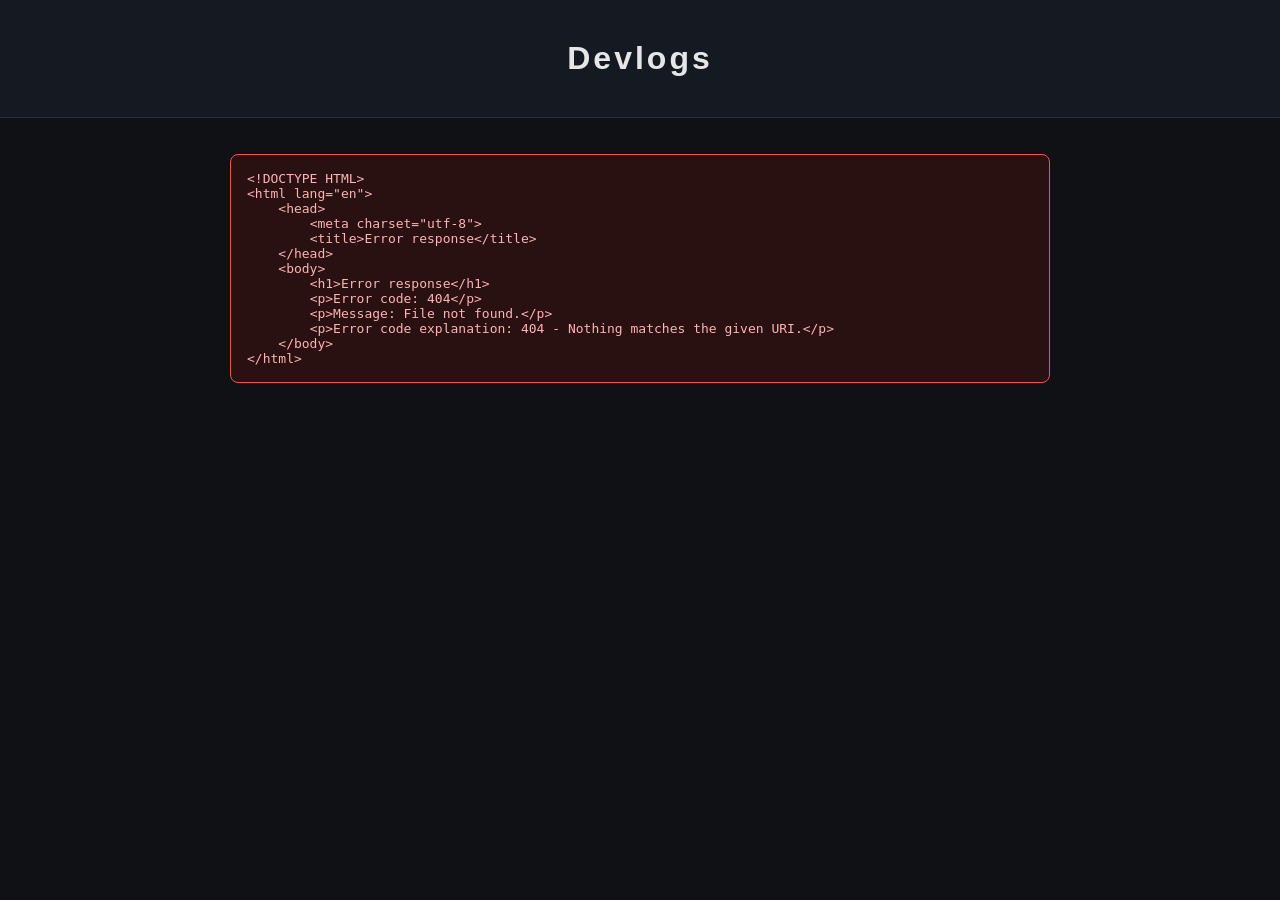
==== Devlogs.html @ 5690d3e2 "sf" ====
<!DOCTYPE html>
<html lang="en">
<head>
  <meta charset="UTF-8" />
  <meta name="viewport" content="width=device-width, initial-scale=1.0"/>
  <title>Devlogs – KenospicAfterWars</title>
  <style>
    * { box-sizing: border-box; margin: 0; padding: 0; }

    body {
      font-family: Arial, sans-serif;
      background: #0f1115;
      color: #e6e6e6;
      min-height: 100vh;
    }

    header {
      padding: 40px;
      text-align: center;
      font-size: 32px;
      font-weight: bold;
      background: #151922;
      border-bottom: 1px solid #2a2f3a;
      letter-spacing: 3px;
    }

    #container {
      max-width: 860px;
      margin: 0 auto;
      padding: 36px 20px;
    }

    /* ── Card ── */
    .card {
      background: #161b22;
      border: 1px solid #2a2f3a;
      border-radius: 12px;
      overflow: hidden;
      margin-bottom: 32px;
      transition: border-color 0.2s;
    }
    .card:hover { border-color: #4a5568; }

    .card-header {
      display: flex;
      align-items: center;
      gap: 14px;
      padding: 18px 22px;
      border-bottom: 1px solid #2a2f3a;
    }

    .avatar {
      width: 42px;
      height: 42px;
      border-radius: 50%;
      object-fit: cover;
      background: #2a2f3a;
      flex-shrink: 0;
    }

    .avatar-placeholder {
      width: 42px;
      height: 42px;
      border-radius: 50%;
      background: #2a2f3a;
      display: flex;
      align-items: center;
      justify-content: center;
      font-size: 18px;
      flex-shrink: 0;
    }

    .post-title {
      font-size: 17px;
      font-weight: bold;
      color: #fff;
      margin-bottom: 3px;
    }

    .meta {
      font-size: 12px;
      color: #8b949e;
    }

    /* ── Body ── */
    .card-body {
      padding: 20px 22px;
      display: flex;
      flex-direction: column;
      gap: 18px;
    }

    .content {
      line-height: 1.7;
      color: #c9d1d9;
    }

    .content p { margin-bottom: 8px; }
    .content p:last-child { margin-bottom: 0; }

    .content ul {
      margin: 6px 0 10px 20px;
      list-style: disc;
    }
    .content li { margin-bottom: 4px; }

    .content h2 {
      font-size: 18px;
      font-weight: bold;
      color: #ffffff;
      border-bottom: 1px solid #2a2f3a;
      padding-bottom: 6px;
      margin: 18px 0 10px;
    }

    .content h3 {
      font-size: 14px;
      font-weight: bold;
      color: #9ecbff;
      text-transform: uppercase;
      letter-spacing: 1px;
      border-bottom: 1px solid #2a2f3a;
      padding-bottom: 4px;
      margin: 14px 0 8px;
    }

    .content h4 {
      font-size: 13px;
      font-weight: bold;
      color: #8b949e;
      margin: 10px 0 6px;
    }

    .content code {
      background: #0d1117;
      border: 1px solid #2a2f3a;
      border-radius: 4px;
      padding: 1px 6px;
      font-family: monospace;
      font-size: 13px;
      color: #e6edf3;
    }

    .content s {
      color: #8b949e;
    }

    /* ── Media grid ── */
    .media-grid {
      display: grid;
      gap: 6px;
      grid-template-columns: repeat(auto-fill, minmax(240px, 1fr));
    }

    .media-grid.single {
      grid-template-columns: 1fr;
    }

    .media-item {
      border-radius: 8px;
      overflow: hidden;
      background: #0d1117;
      display: flex;
      align-items: center;
      justify-content: center;
    }

    .media-item img {
      width: 100%;
      height: 220px;
      object-fit: cover;
      display: block;
      cursor: zoom-in;
      transition: opacity 0.2s;
    }
    .media-item img:hover { opacity: 0.85; }

    .media-grid.single .media-item img {
      height: auto;
      max-height: 520px;
      object-fit: contain;
    }

    .media-item video {
      width: 100%;
      max-height: 480px;
      display: block;
    }

    /* ── Lightbox ── */
    #lightbox {
      display: none;
      position: fixed;
      inset: 0;
      background: rgba(0,0,0,0.93);
      z-index: 1000;
      align-items: center;
      justify-content: center;
      padding: 20px;
      cursor: zoom-out;
    }
    #lightbox.open { display: flex; }

    #lightbox img {
      max-width: 100%;
      max-height: 90vh;
      object-fit: contain;
      border-radius: 6px;
    }

    #lightbox-close {
      position: fixed;
      top: 16px;
      right: 22px;
      font-size: 30px;
      color: #fff;
      cursor: pointer;
      opacity: 0.7;
      line-height: 1;
    }
    #lightbox-close:hover { opacity: 1; }

    /* ── States ── */
    .loading {
      text-align: center;
      padding: 60px;
      color: #8b949e;
    }
    .loading::after {
      content: '';
      display: block;
      width: 30px;
      height: 30px;
      border: 3px solid #2a2f3a;
      border-top-color: #9ecbff;
      border-radius: 50%;
      margin: 14px auto 0;
      animation: spin 0.8s linear infinite;
    }
    @keyframes spin { to { transform: rotate(360deg); } }

    .error {
      background: #2a1111;
      border: 1px solid #ff4d4d;
      padding: 16px;
      border-radius: 8px;
      color: #ffb3b3;
      white-space: pre-wrap;
      font-size: 13px;
    }

    .empty {
      text-align: center;
      padding: 60px;
      color: #8b949e;
    }
  </style>
</head>

<body>
  <header>Devlogs</header>

  <div id="container">
    <div class="loading" id="loading">Loading devlogs</div>
  </div>

  <div id="lightbox">
    <span id="lightbox-close">✕</span>
    <img id="lightbox-img" src="" alt=""/>
  </div>

  <script>
    // Lightbox
    const lightbox = document.getElementById("lightbox");
    const lightboxImg = document.getElementById("lightbox-img");
    document.getElementById("lightbox-close").onclick = closeLightbox;
    lightbox.addEventListener("click", e => { if (e.target === lightbox) closeLightbox(); });
    document.addEventListener("keydown", e => { if (e.key === "Escape") closeLightbox(); });
    function openLightbox(src) { lightboxImg.src = src; lightbox.classList.add("open"); }
    function closeLightbox() { lightbox.classList.remove("open"); lightboxImg.src = ""; }

    // Main
    async function loadDevlogs() {
      const container = document.getElementById("container");
      const loading = document.getElementById("loading");

      try {
        const res = await fetch("/api/devlogs", { cache: "no-store" });
        const text = await res.text();
        loading?.remove();

        if (!res.ok) {
          container.innerHTML = `<pre class="error">${escapeHtml(text)}</pre>`;
          return;
        }

        let posts;
        try { posts = JSON.parse(text); }
        catch {
          container.innerHTML = `<pre class="error">Failed to parse response:\n${escapeHtml(text)}</pre>`;
          return;
        }

        if (!posts.length) {
          container.innerHTML = `<div class="empty">No devlogs found.</div>`;
          return;
        }

        container.innerHTML = "";

        posts.forEach(post => {
          const card = document.createElement("div");
          card.className = "card";

          const avatarHtml = post.avatar
            ? `<img class="avatar" src="${escapeHtml(post.avatar)}" alt="${escapeHtml(post.author)}"
                onerror="this.outerHTML='<div class=\\'avatar-placeholder\\'>📋</div>'">`
            : `<div class="avatar-placeholder">📋</div>`;

          const dateStr = new Date(post.date + "T12:00:00Z").toLocaleDateString("en-AU", {
            year: "numeric", month: "long", day: "numeric"
          });

          // Split attachments into images and videos
          const images = post.attachments.filter(a =>
            a.type.startsWith("image/") || /\.(png|jpg|jpeg|gif|webp)$/i.test(a.name)
          );
          const videos = post.attachments.filter(a =>
            a.type.startsWith("video/") || /\.(mp4|mov|webm)$/i.test(a.name)
          );

          const totalMedia = images.length + videos.length;
          let mediaHtml = "";

          if (totalMedia > 0) {
            const gridClass = "media-grid" + (totalMedia === 1 ? " single" : "");
            const items = [
              ...images.map(img => `
                <div class="media-item">
                  <img src="${escapeHtml(img.url)}"
                       alt="${escapeHtml(img.name)}"
                       onclick="openLightbox('${escapeHtml(img.url).replace(/'/g, "\\'")}')">
                </div>`),
              ...videos.map(vid => `
                <div class="media-item">
                  <video controls preload="metadata">
                    <source src="${escapeHtml(vid.url)}" type="${escapeHtml(vid.type || 'video/mp4')}">
                  </video>
                </div>`)
            ].join("");
            mediaHtml = `<div class="${gridClass}">${items}</div>`;
          }

          const contentHtml = formatContent(post.content);

          card.innerHTML = `
            <div class="card-header">
              ${avatarHtml}
              <div>
                <div class="post-title">${escapeHtml(post.title)}</div>
                <div class="meta">${escapeHtml(post.author)} · ${dateStr}</div>
              </div>
            </div>
            <div class="card-body">
              ${contentHtml ? `<div class="content">${contentHtml}</div>` : ""}
              ${mediaHtml}
            </div>
          `;

          container.appendChild(card);
        });

      } catch (err) {
        console.error(err);
        if (loading) loading.remove();
        container.innerHTML = `<div class="error">Failed to load: ${escapeHtml(err.message)}</div>`;
      }
    }

    function formatContent(text) {
      if (!text) return "";

      const lines = text.split("\n");
      let html = "";
      let inList = false;

      for (const raw of lines) {
        const line = raw.trim();

        // Blank line — close any open list
        if (!line) {
          if (inList) { html += "</ul>"; inList = false; }
          continue;
        }

        // Discord headings: # H1, ## H2, ### H3
        const headingMatch = line.match(/^(#{1,3})\s+(.+)$/);
        if (headingMatch) {
          if (inList) { html += "</ul>"; inList = false; }
          const level = headingMatch[1].length; // 1, 2, or 3
          const tag = level === 1 ? "h2" : level === 2 ? "h3" : "h4";
          html += `<${tag}>${inlineMarkdown(headingMatch[2])}</${tag}>`;
          continue;
        }

        // Bullet: "* text" or "- text" or "• text"
        const bulletMatch = line.match(/^[\*\-•]\s+(.+)$/);
        if (bulletMatch) {
          if (!inList) { html += "<ul>"; inList = true; }
          html += `<li>${inlineMarkdown(bulletMatch[1])}</li>`;
          continue;
        }

        if (inList) { html += "</ul>"; inList = false; }

        html += `<p>${inlineMarkdown(line)}</p>`;
      }

      if (inList) html += "</ul>";
      return html;
    }

    // Handle inline Discord markdown: **bold**, *italic*, `code`, ~~strike~~
    function inlineMarkdown(text) {
      return escapeHtml(text)
        // Bold+italic ***text***
        .replace(/\*{3}(.+?)\*{3}/g, "<strong><em>$1</em></strong>")
        // Bold **text**
        .replace(/\*{2}(.+?)\*{2}/g, "<strong>$1</strong>")
        // Italic *text*
        .replace(/\*(.+?)\*/g, "<em>$1</em>")
        // Strikethrough ~~text~~
        .replace(/~~(.+?)~~/g, "<s>$1</s>")
        // Inline code `text`
        .replace(/`([^`]+)`/g, "<code>$1</code>");
    }

    function escapeHtml(str) {
      return String(str ?? "")
        .replaceAll("&", "&amp;")
        .replaceAll("<", "&lt;")
        .replaceAll(">", "&gt;")
        .replaceAll('"', "&quot;")
        .replaceAll("'", "&#039;");
    }

    loadDevlogs();
  </script>
</body>
</html>
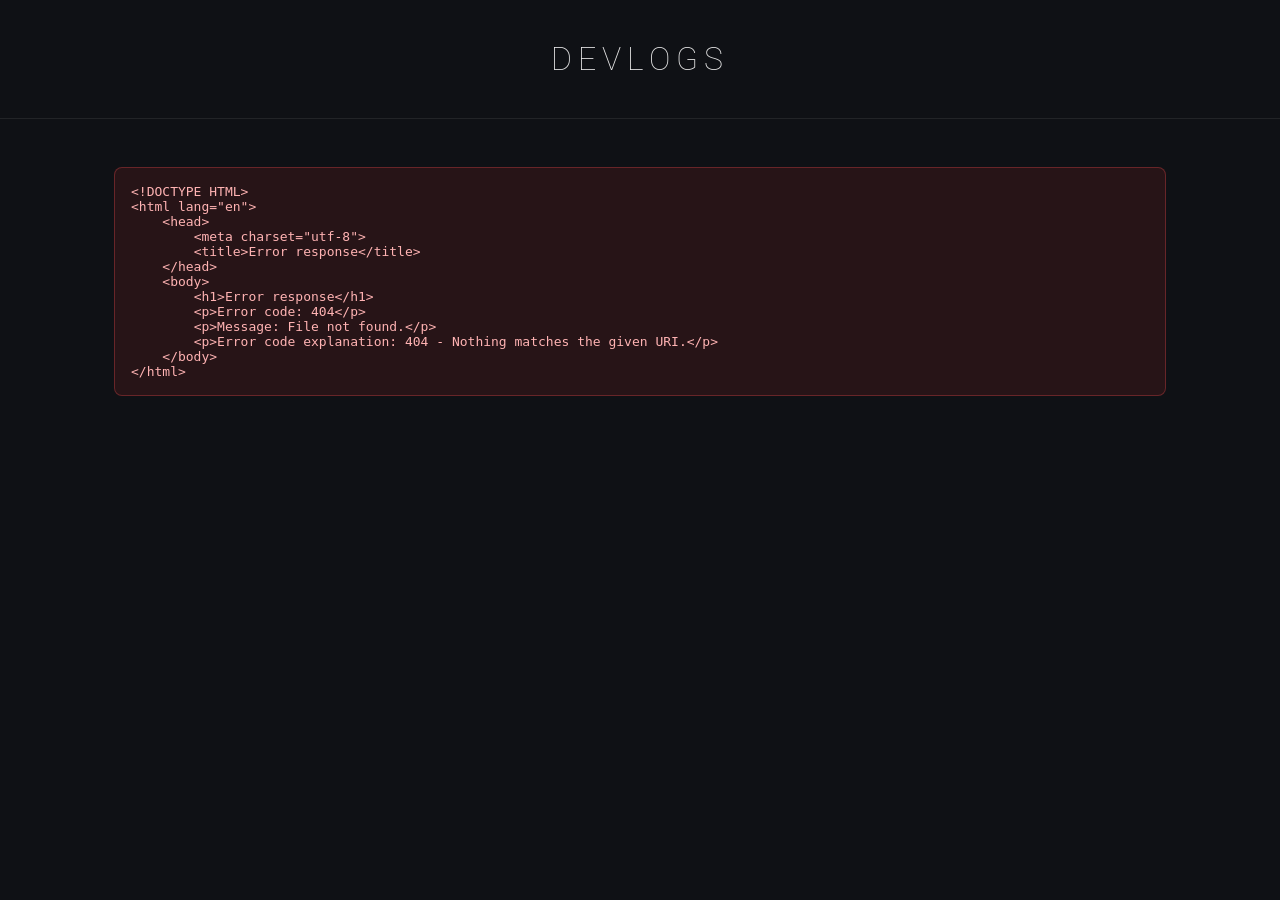
==== commit 52c5cb61: "af" ====
--- a/Devlogs.html
+++ b/Devlogs.html
@@ -5,10 +5,12 @@
   <meta name="viewport" content="width=device-width, initial-scale=1.0"/>
   <title>Devlogs – KenospicAfterWars</title>
   <style>
-    * { box-sizing: border-box; margin: 0; padding: 0; }
+    @import url("https://fonts.googleapis.com/css?family=Roboto:100,300,100italic,300italic");
+
+    *, *::before, *::after { box-sizing: border-box; margin: 0; padding: 0; }
 
     body {
-      font-family: Arial, sans-serif;
+      font-family: 'Roboto', Arial, sans-serif;
       background: #0f1115;
       color: #e6e6e6;
       min-height: 100vh;
@@ -18,173 +20,354 @@
       padding: 40px;
       text-align: center;
       font-size: 32px;
-      font-weight: bold;
-      background: #151922;
-      border-bottom: 1px solid #2a2f3a;
+      font-weight: 100;
+      letter-spacing: 6px;
+      text-transform: uppercase;
+      background: #0f1115;
+      border-bottom: 1px solid rgba(255,255,255,0.08);
+    }
+
+    /* ── Grid of cards ── */
+    #container {
+      max-width: 1100px;
+      margin: 0 auto;
+      padding: 48px 24px;
+      display: grid;
+      grid-template-columns: repeat(auto-fill, minmax(200px, 1fr));
+      gap: 24px;
+    }
+
+    /* ── Glass card (copied from .glass-button) ── */
+    .log-card {
+      position: relative;
+      width: 100%;
+      aspect-ratio: 1 / 1;
+      display: flex;
+      flex-direction: column;
+      justify-content: flex-end;
+      align-items: stretch;
+      cursor: pointer;
+      border-radius: 10px;
+      background: rgba(255,255,255,0.08);
+      backdrop-filter: blur(12px);
+      -webkit-backdrop-filter: blur(12px);
+      border: 1px solid rgba(255,255,255,0.15);
+      overflow: hidden;
+      text-decoration: none;
+      transition:
+        background 0.35s ease,
+        transform 0.35s ease,
+        box-shadow 0.35s ease;
+    }
+
+    /* Shimmer sweep — idle */
+    .log-card::before {
+      content: "";
+      position: absolute;
+      top: -100%;
+      left: -100%;
+      width: 200%;
+      height: 200%;
+      background: linear-gradient(45deg, transparent, rgba(255,255,255,0.08), transparent);
+      transform: rotate(25deg);
+      transition: 0.8s;
+      z-index: 1;
+      pointer-events: none;
+    }
+
+    .log-card:hover::before {
+      top: 100%;
+      left: 100%;
+    }
+
+    .log-card:hover {
+      background: rgba(255,255,255,0.95);
+      transform: translateY(-6px);
+      box-shadow: 0 15px 40px rgba(0,0,0,0.3);
+    }
+
+    /* Carousel fills the whole card */
+    .card-carousel {
+      position: absolute;
+      inset: 0;
+      z-index: 0;
+    }
+
+    .card-carousel img {
+      position: absolute;
+      inset: 0;
+      width: 100%;
+      height: 100%;
+      object-fit: cover;
+      opacity: 0;
+      transition: opacity 0.6s ease;
+    }
+
+    .card-carousel img.active {
+      opacity: 1;
+    }
+
+    /* Dark gradient over image so text is readable */
+    .card-carousel::after {
+      content: "";
+      position: absolute;
+      inset: 0;
+      background: linear-gradient(to top, rgba(0,0,0,0.75) 0%, transparent 55%);
+      pointer-events: none;
+    }
+
+    /* No-image card: text centered */
+    .card-text-only {
+      position: absolute;
+      inset: 0;
+      display: flex;
+      align-items: center;
+      justify-content: center;
+      z-index: 2;
+      padding: 16px;
+      text-align: center;
+    }
+
+    .card-text-only p {
+      font-size: 13px;
+      font-weight: 300;
+      color: rgba(255,255,255,0.85);
+      line-height: 1.6;
+      /* clamp to ~4 lines */
+      display: -webkit-box;
+      -webkit-line-clamp: 5;
+      -webkit-box-orient: vertical;
+      overflow: hidden;
+      transition: color 0.35s ease;
+    }
+
+    .log-card:hover .card-text-only p {
+      color: #111;
+    }
+
+    /* Bottom label bar */
+    .card-label {
+      position: relative;
+      z-index: 3;
+      padding: 0 14px 12px;
+    }
+
+    /* White line */
+    .card-line {
+      width: 100%;
+      height: 1px;
+      background: rgba(255,255,255,0.6);
+      margin-bottom: 8px;
+      transition: background 0.35s ease;
+    }
+
+    .log-card:hover .card-line {
+      background: rgba(0,0,0,0.25);
+    }
+
+    .card-date {
+      font-size: 12px;
+      font-weight: 700;
       letter-spacing: 3px;
-    }
-
-    #container {
-      max-width: 860px;
-      margin: 0 auto;
-      padding: 36px 20px;
-    }
-
-    /* ── Card ── */
-    .card {
-      background: #161b22;
-      border: 1px solid #2a2f3a;
-      border-radius: 12px;
-      overflow: hidden;
-      margin-bottom: 32px;
-      transition: border-color 0.2s;
-    }
-    .card:hover { border-color: #4a5568; }
-
-    .card-header {
+      color: rgba(255,255,255,0.9);
+      text-transform: uppercase;
+      transition: color 0.35s ease;
+    }
+
+    .log-card:hover .card-date {
+      color: #111;
+    }
+
+    /* Hide date label when card has no images (text-only shows text instead) */
+    .log-card.no-image .card-label {
+      display: none;
+    }
+
+    /* ── Modal overlay ── */
+    #modal-overlay {
+      display: none;
+      position: fixed;
+      inset: 0;
+      z-index: 100;
+      background: rgba(0,0,0,0.6);
+      backdrop-filter: blur(18px);
+      -webkit-backdrop-filter: blur(18px);
+      overflow-y: auto;
+      padding: 40px 20px;
+    }
+
+    #modal-overlay.open {
+      display: flex;
+      align-items: flex-start;
+      justify-content: center;
+    }
+
+    .modal-box {
+      position: relative;
+      width: 100%;
+      max-width: 820px;
+      background: rgba(255,255,255,0.07);
+      border: 1px solid rgba(255,255,255,0.18);
+      border-radius: 14px;
+      backdrop-filter: blur(24px);
+      -webkit-backdrop-filter: blur(24px);
+      padding: 36px 40px;
+      color: #fff;
+      box-shadow: 0 30px 80px rgba(0,0,0,0.5);
+    }
+
+    .modal-close {
+      position: absolute;
+      top: 16px;
+      right: 20px;
+      font-size: 26px;
+      color: rgba(255,255,255,0.6);
+      cursor: pointer;
+      line-height: 1;
+      transition: color 0.2s;
+      background: none;
+      border: none;
+    }
+    .modal-close:hover { color: #fff; }
+
+    /* Modal header */
+    .modal-header {
       display: flex;
       align-items: center;
       gap: 14px;
-      padding: 18px 22px;
-      border-bottom: 1px solid #2a2f3a;
-    }
-
-    .avatar {
-      width: 42px;
-      height: 42px;
+      margin-bottom: 24px;
+      padding-bottom: 20px;
+      border-bottom: 1px solid rgba(255,255,255,0.12);
+    }
+
+    .modal-avatar {
+      width: 46px;
+      height: 46px;
       border-radius: 50%;
       object-fit: cover;
-      background: #2a2f3a;
+      background: rgba(255,255,255,0.1);
       flex-shrink: 0;
     }
 
-    .avatar-placeholder {
-      width: 42px;
-      height: 42px;
+    .modal-avatar-placeholder {
+      width: 46px;
+      height: 46px;
       border-radius: 50%;
-      background: #2a2f3a;
+      background: rgba(255,255,255,0.1);
       display: flex;
       align-items: center;
       justify-content: center;
-      font-size: 18px;
+      font-size: 20px;
       flex-shrink: 0;
     }
 
-    .post-title {
+    .modal-title {
+      font-size: 22px;
+      font-weight: 700;
+      letter-spacing: 3px;
+      color: #fff;
+    }
+
+    .modal-meta {
+      font-size: 12px;
+      color: rgba(255,255,255,0.5);
+      margin-top: 3px;
+      letter-spacing: 1px;
+    }
+
+    /* Modal content (markdown) */
+    .modal-content {
+      line-height: 1.75;
+      color: rgba(255,255,255,0.88);
+      margin-bottom: 28px;
+    }
+
+    .modal-content:empty { display: none; }
+
+    .modal-content h2 {
       font-size: 17px;
-      font-weight: bold;
+      font-weight: 700;
       color: #fff;
-      margin-bottom: 3px;
-    }
-
-    .meta {
-      font-size: 12px;
-      color: #8b949e;
-    }
-
-    /* ── Body ── */
-    .card-body {
-      padding: 20px 22px;
-      display: flex;
-      flex-direction: column;
-      gap: 18px;
-    }
-
-    .content {
-      line-height: 1.7;
-      color: #c9d1d9;
-    }
-
-    .content p { margin-bottom: 8px; }
-    .content p:last-child { margin-bottom: 0; }
-
-    .content ul {
+      border-bottom: 1px solid rgba(255,255,255,0.15);
+      padding-bottom: 6px;
+      margin: 20px 0 10px;
+      letter-spacing: 1px;
+    }
+
+    .modal-content h3 {
+      font-size: 13px;
+      font-weight: 700;
+      color: rgba(180,210,255,0.9);
+      text-transform: uppercase;
+      letter-spacing: 1.5px;
+      border-bottom: 1px solid rgba(255,255,255,0.1);
+      padding-bottom: 4px;
+      margin: 14px 0 8px;
+    }
+
+    .modal-content h4 {
+      font-size: 13px;
+      font-weight: 700;
+      color: rgba(255,255,255,0.6);
+      margin: 10px 0 6px;
+    }
+
+    .modal-content p { margin-bottom: 8px; }
+    .modal-content p:last-child { margin-bottom: 0; }
+
+    .modal-content ul {
       margin: 6px 0 10px 20px;
       list-style: disc;
     }
-    .content li { margin-bottom: 4px; }
-
-    .content h2 {
-      font-size: 18px;
-      font-weight: bold;
-      color: #ffffff;
-      border-bottom: 1px solid #2a2f3a;
-      padding-bottom: 6px;
-      margin: 18px 0 10px;
-    }
-
-    .content h3 {
-      font-size: 14px;
-      font-weight: bold;
-      color: #9ecbff;
-      text-transform: uppercase;
-      letter-spacing: 1px;
-      border-bottom: 1px solid #2a2f3a;
-      padding-bottom: 4px;
-      margin: 14px 0 8px;
-    }
-
-    .content h4 {
-      font-size: 13px;
-      font-weight: bold;
-      color: #8b949e;
-      margin: 10px 0 6px;
-    }
-
-    .content code {
-      background: #0d1117;
-      border: 1px solid #2a2f3a;
+
+    .modal-content li { margin-bottom: 5px; }
+
+    .modal-content code {
+      background: rgba(0,0,0,0.35);
+      border: 1px solid rgba(255,255,255,0.12);
       border-radius: 4px;
       padding: 1px 6px;
       font-family: monospace;
-      font-size: 13px;
+      font-size: 12px;
       color: #e6edf3;
     }
 
-    .content s {
-      color: #8b949e;
-    }
-
-    /* ── Media grid ── */
-    .media-grid {
+    .modal-content s { color: rgba(255,255,255,0.4); }
+    .modal-content strong { color: #fff; }
+
+    /* Modal media grid */
+    .modal-media {
       display: grid;
-      gap: 6px;
+      gap: 8px;
       grid-template-columns: repeat(auto-fill, minmax(240px, 1fr));
     }
 
-    .media-grid.single {
-      grid-template-columns: 1fr;
-    }
-
-    .media-item {
+    .modal-media.single { grid-template-columns: 1fr; }
+
+    .modal-media-item {
       border-radius: 8px;
       overflow: hidden;
-      background: #0d1117;
-      display: flex;
-      align-items: center;
-      justify-content: center;
-    }
-
-    .media-item img {
+      background: rgba(0,0,0,0.3);
+    }
+
+    .modal-media-item img {
       width: 100%;
-      height: 220px;
-      object-fit: cover;
       display: block;
       cursor: zoom-in;
       transition: opacity 0.2s;
-    }
-    .media-item img:hover { opacity: 0.85; }
-
-    .media-grid.single .media-item img {
-      height: auto;
+      border-radius: 8px;
+    }
+    .modal-media-item img:hover { opacity: 0.85; }
+
+    .modal-media.single .modal-media-item img {
       max-height: 520px;
       object-fit: contain;
     }
 
-    .media-item video {
+    .modal-media-item video {
       width: 100%;
-      max-height: 480px;
       display: block;
+      border-radius: 8px;
     }
 
     /* ── Lightbox ── */
@@ -193,21 +376,19 @@
       position: fixed;
       inset: 0;
       background: rgba(0,0,0,0.93);
-      z-index: 1000;
+      z-index: 200;
       align-items: center;
       justify-content: center;
       padding: 20px;
       cursor: zoom-out;
     }
     #lightbox.open { display: flex; }
-
     #lightbox img {
       max-width: 100%;
       max-height: 90vh;
       object-fit: contain;
       border-radius: 6px;
     }
-
     #lightbox-close {
       position: fixed;
       top: 16px;
@@ -216,32 +397,36 @@
       color: #fff;
       cursor: pointer;
       opacity: 0.7;
-      line-height: 1;
     }
     #lightbox-close:hover { opacity: 1; }
 
     /* ── States ── */
     .loading {
+      grid-column: 1 / -1;
       text-align: center;
       padding: 60px;
-      color: #8b949e;
+      color: rgba(255,255,255,0.4);
+      letter-spacing: 3px;
+      font-size: 13px;
+      text-transform: uppercase;
     }
     .loading::after {
       content: '';
       display: block;
-      width: 30px;
-      height: 30px;
-      border: 3px solid #2a2f3a;
-      border-top-color: #9ecbff;
+      width: 28px;
+      height: 28px;
+      border: 2px solid rgba(255,255,255,0.1);
+      border-top-color: rgba(255,255,255,0.6);
       border-radius: 50%;
-      margin: 14px auto 0;
+      margin: 16px auto 0;
       animation: spin 0.8s linear infinite;
     }
     @keyframes spin { to { transform: rotate(360deg); } }
 
     .error {
-      background: #2a1111;
-      border: 1px solid #ff4d4d;
+      grid-column: 1 / -1;
+      background: rgba(255,50,50,0.1);
+      border: 1px solid rgba(255,80,80,0.3);
       padding: 16px;
       border-radius: 8px;
       color: #ffb3b3;
@@ -249,10 +434,8 @@
       font-size: 13px;
     }
 
-    .empty {
-      text-align: center;
-      padding: 60px;
-      color: #8b949e;
+    @media (max-width: 600px) {
+      #container { grid-template-columns: repeat(2, 1fr); gap: 14px; }
     }
   </style>
 </head>
@@ -261,125 +444,181 @@
   <header>Devlogs</header>
 
   <div id="container">
-    <div class="loading" id="loading">Loading devlogs</div>
+    <div class="loading" id="loading">Loading</div>
   </div>
 
+  <!-- Modal -->
+  <div id="modal-overlay">
+    <div class="modal-box" id="modal-box">
+      <button class="modal-close" id="modal-close">✕</button>
+      <div id="modal-inner"></div>
+    </div>
+  </div>
+
+  <!-- Lightbox -->
   <div id="lightbox">
     <span id="lightbox-close">✕</span>
     <img id="lightbox-img" src="" alt=""/>
   </div>
 
   <script>
-    // Lightbox
-    const lightbox = document.getElementById("lightbox");
+    // ── Lightbox ──
+    const lightbox    = document.getElementById("lightbox");
     const lightboxImg = document.getElementById("lightbox-img");
     document.getElementById("lightbox-close").onclick = closeLightbox;
     lightbox.addEventListener("click", e => { if (e.target === lightbox) closeLightbox(); });
-    document.addEventListener("keydown", e => { if (e.key === "Escape") closeLightbox(); });
+    document.addEventListener("keydown", e => { if (e.key === "Escape") { closeLightbox(); closeModal(); } });
     function openLightbox(src) { lightboxImg.src = src; lightbox.classList.add("open"); }
     function closeLightbox() { lightbox.classList.remove("open"); lightboxImg.src = ""; }
 
-    // Main
+    // ── Modal ──
+    const modalOverlay = document.getElementById("modal-overlay");
+    document.getElementById("modal-close").onclick = closeModal;
+    modalOverlay.addEventListener("click", e => { if (e.target === modalOverlay) closeModal(); });
+    function closeModal() { modalOverlay.classList.remove("open"); }
+
+    function openModal(post) {
+      const dateStr = new Date(post.date + "T12:00:00Z").toLocaleDateString("en-AU", {
+        year: "numeric", month: "long", day: "numeric"
+      });
+
+      const avatarHtml = post.avatar
+        ? `<img class="modal-avatar" src="${esc(post.avatar)}" alt="${esc(post.author)}"
+             onerror="this.outerHTML='<div class=\\'modal-avatar-placeholder\\'>📋</div>'">`
+        : `<div class="modal-avatar-placeholder">📋</div>`;
+
+      const images = post.attachments.filter(a =>
+        a.type.startsWith("image/") || /\.(png|jpg|jpeg|gif|webp)$/i.test(a.name));
+      const videos = post.attachments.filter(a =>
+        a.type.startsWith("video/") || /\.(mp4|mov|webm)$/i.test(a.name));
+
+      const totalMedia = images.length + videos.length;
+      let mediaHtml = "";
+      if (totalMedia > 0) {
+        const cls = "modal-media" + (totalMedia === 1 ? " single" : "");
+        const items = [
+          ...images.map(img => `
+            <div class="modal-media-item">
+              <img src="${esc(img.url)}" alt="${esc(img.name)}"
+                   onclick="openLightbox('${esc(img.url)}')">
+            </div>`),
+          ...videos.map(vid => `
+            <div class="modal-media-item">
+              <video controls preload="metadata">
+                <source src="${esc(vid.url)}" type="${esc(vid.type || 'video/mp4')}">
+              </video>
+            </div>`)
+        ].join("");
+        mediaHtml = `<div class="${cls}">${items}</div>`;
+      }
+
+      document.getElementById("modal-inner").innerHTML = `
+        <div class="modal-header">
+          ${avatarHtml}
+          <div>
+            <div class="modal-title">${esc(post.title)}</div>
+            <div class="modal-meta">${esc(post.author)} · ${dateStr}</div>
+          </div>
+        </div>
+        ${post.content ? `<div class="modal-content">${formatContent(post.content)}</div>` : ""}
+        ${mediaHtml}
+      `;
+
+      modalOverlay.classList.add("open");
+      modalOverlay.scrollTop = 0;
+    }
+
+    // ── Main load ──
     async function loadDevlogs() {
       const container = document.getElementById("container");
-      const loading = document.getElementById("loading");
+      const loading   = document.getElementById("loading");
 
       try {
-        const res = await fetch("/api/devlogs", { cache: "no-store" });
+        const res  = await fetch("/api/devlogs", { cache: "no-store" });
         const text = await res.text();
         loading?.remove();
 
         if (!res.ok) {
-          container.innerHTML = `<pre class="error">${escapeHtml(text)}</pre>`;
+          container.innerHTML = `<pre class="error">${esc(text)}</pre>`;
           return;
         }
 
         let posts;
         try { posts = JSON.parse(text); }
         catch {
-          container.innerHTML = `<pre class="error">Failed to parse response:\n${escapeHtml(text)}</pre>`;
+          container.innerHTML = `<pre class="error">Failed to parse response:\n${esc(text)}</pre>`;
           return;
         }
 
         if (!posts.length) {
-          container.innerHTML = `<div class="empty">No devlogs found.</div>`;
+          container.innerHTML = `<div class="loading">No devlogs found.</div>`;
           return;
         }
 
         container.innerHTML = "";
 
         posts.forEach(post => {
+          const images = post.attachments.filter(a =>
+            a.type.startsWith("image/") || /\.(png|jpg|jpeg|gif|webp)$/i.test(a.name));
+
+          const hasImages = images.length > 0;
+
           const card = document.createElement("div");
-          card.className = "card";
-
-          const avatarHtml = post.avatar
-            ? `<img class="avatar" src="${escapeHtml(post.avatar)}" alt="${escapeHtml(post.author)}"
-                onerror="this.outerHTML='<div class=\\'avatar-placeholder\\'>📋</div>'">`
-            : `<div class="avatar-placeholder">📋</div>`;
-
-          const dateStr = new Date(post.date + "T12:00:00Z").toLocaleDateString("en-AU", {
-            year: "numeric", month: "long", day: "numeric"
-          });
-
-          // Split attachments into images and videos
-          const images = post.attachments.filter(a =>
-            a.type.startsWith("image/") || /\.(png|jpg|jpeg|gif|webp)$/i.test(a.name)
-          );
-          const videos = post.attachments.filter(a =>
-            a.type.startsWith("video/") || /\.(mp4|mov|webm)$/i.test(a.name)
-          );
-
-          const totalMedia = images.length + videos.length;
-          let mediaHtml = "";
-
-          if (totalMedia > 0) {
-            const gridClass = "media-grid" + (totalMedia === 1 ? " single" : "");
-            const items = [
-              ...images.map(img => `
-                <div class="media-item">
-                  <img src="${escapeHtml(img.url)}"
-                       alt="${escapeHtml(img.name)}"
-                       onclick="openLightbox('${escapeHtml(img.url).replace(/'/g, "\\'")}')">
-                </div>`),
-              ...videos.map(vid => `
-                <div class="media-item">
-                  <video controls preload="metadata">
-                    <source src="${escapeHtml(vid.url)}" type="${escapeHtml(vid.type || 'video/mp4')}">
-                  </video>
-                </div>`)
-            ].join("");
-            mediaHtml = `<div class="${gridClass}">${items}</div>`;
+          card.className = "log-card" + (hasImages ? "" : " no-image");
+
+          // Carousel (images only — videos stay in modal)
+          let carouselHtml = "";
+          if (hasImages) {
+            const imgs = images.map((img, i) =>
+              `<img src="${esc(img.url)}" alt="${esc(img.name)}" class="${i === 0 ? 'active' : ''}" loading="lazy">`
+            ).join("");
+            carouselHtml = `<div class="card-carousel" data-index="0">${imgs}</div>`;
           }
 
-          const contentHtml = formatContent(post.content);
-
-          card.innerHTML = `
-            <div class="card-header">
-              ${avatarHtml}
-              <div>
-                <div class="post-title">${escapeHtml(post.title)}</div>
-                <div class="meta">${escapeHtml(post.author)} · ${dateStr}</div>
-              </div>
-            </div>
-            <div class="card-body">
-              ${contentHtml ? `<div class="content">${contentHtml}</div>` : ""}
-              ${mediaHtml}
-            </div>
-          `;
+          // Bottom label (only shown when there are images)
+          const labelHtml = hasImages ? `
+            <div class="card-label">
+              <div class="card-line"></div>
+              <div class="card-date">${esc(post.title)}</div>
+            </div>` : "";
+
+          // Text preview (only shown when no images)
+          const textHtml = !hasImages ? `
+            <div class="card-text-only">
+              <p>${esc(post.content || post.title)}</p>
+            </div>` : "";
+
+          card.innerHTML = carouselHtml + textHtml + labelHtml;
+
+          // Click opens modal
+          card.addEventListener("click", () => openModal(post));
 
           container.appendChild(card);
+
+          // Auto-rotate carousel
+          if (hasImages && images.length > 1) {
+            const carousel = card.querySelector(".card-carousel");
+            const imgs     = carousel.querySelectorAll("img");
+            setInterval(() => {
+              const current = carousel.dataset.index | 0;
+              imgs[current].classList.remove("active");
+              const next = (current + 1) % imgs.length;
+              imgs[next].classList.add("active");
+              carousel.dataset.index = next;
+            }, 2800);
+          }
         });
 
       } catch (err) {
         console.error(err);
         if (loading) loading.remove();
-        container.innerHTML = `<div class="error">Failed to load: ${escapeHtml(err.message)}</div>`;
+        container.innerHTML = `<div class="error">Failed to load: ${esc(err.message)}</div>`;
       }
     }
 
+    // ── Discord markdown → HTML ──
     function formatContent(text) {
       if (!text) return "";
-
       const lines = text.split("\n");
       let html = "";
       let inList = false;
@@ -387,55 +626,44 @@
       for (const raw of lines) {
         const line = raw.trim();
 
-        // Blank line — close any open list
         if (!line) {
           if (inList) { html += "</ul>"; inList = false; }
           continue;
         }
 
-        // Discord headings: # H1, ## H2, ### H3
-        const headingMatch = line.match(/^(#{1,3})\s+(.+)$/);
-        if (headingMatch) {
+        const hMatch = line.match(/^(#{1,3})\s+(.+)$/);
+        if (hMatch) {
           if (inList) { html += "</ul>"; inList = false; }
-          const level = headingMatch[1].length; // 1, 2, or 3
-          const tag = level === 1 ? "h2" : level === 2 ? "h3" : "h4";
-          html += `<${tag}>${inlineMarkdown(headingMatch[2])}</${tag}>`;
+          const tag = ["h2","h3","h4"][hMatch[1].length - 1];
+          html += `<${tag}>${inlineMd(hMatch[2])}</${tag}>`;
           continue;
         }
 
-        // Bullet: "* text" or "- text" or "• text"
-        const bulletMatch = line.match(/^[\*\-•]\s+(.+)$/);
-        if (bulletMatch) {
+        const bMatch = line.match(/^[*\-•]\s+(.+)$/);
+        if (bMatch) {
           if (!inList) { html += "<ul>"; inList = true; }
-          html += `<li>${inlineMarkdown(bulletMatch[1])}</li>`;
+          html += `<li>${inlineMd(bMatch[1])}</li>`;
           continue;
         }
 
         if (inList) { html += "</ul>"; inList = false; }
-
-        html += `<p>${inlineMarkdown(line)}</p>`;
+        html += `<p>${inlineMd(line)}</p>`;
       }
 
       if (inList) html += "</ul>";
       return html;
     }
 
-    // Handle inline Discord markdown: **bold**, *italic*, `code`, ~~strike~~
-    function inlineMarkdown(text) {
-      return escapeHtml(text)
-        // Bold+italic ***text***
+    function inlineMd(text) {
+      return esc(text)
         .replace(/\*{3}(.+?)\*{3}/g, "<strong><em>$1</em></strong>")
-        // Bold **text**
         .replace(/\*{2}(.+?)\*{2}/g, "<strong>$1</strong>")
-        // Italic *text*
-        .replace(/\*(.+?)\*/g, "<em>$1</em>")
-        // Strikethrough ~~text~~
-        .replace(/~~(.+?)~~/g, "<s>$1</s>")
-        // Inline code `text`
-        .replace(/`([^`]+)`/g, "<code>$1</code>");
-    }
-
-    function escapeHtml(str) {
+        .replace(/\*(.+?)\*/g,       "<em>$1</em>")
+        .replace(/~~(.+?)~~/g,       "<s>$1</s>")
+        .replace(/`([^`]+)`/g,       "<code>$1</code>");
+    }
+
+    function esc(str) {
       return String(str ?? "")
         .replaceAll("&", "&amp;")
         .replaceAll("<", "&lt;")
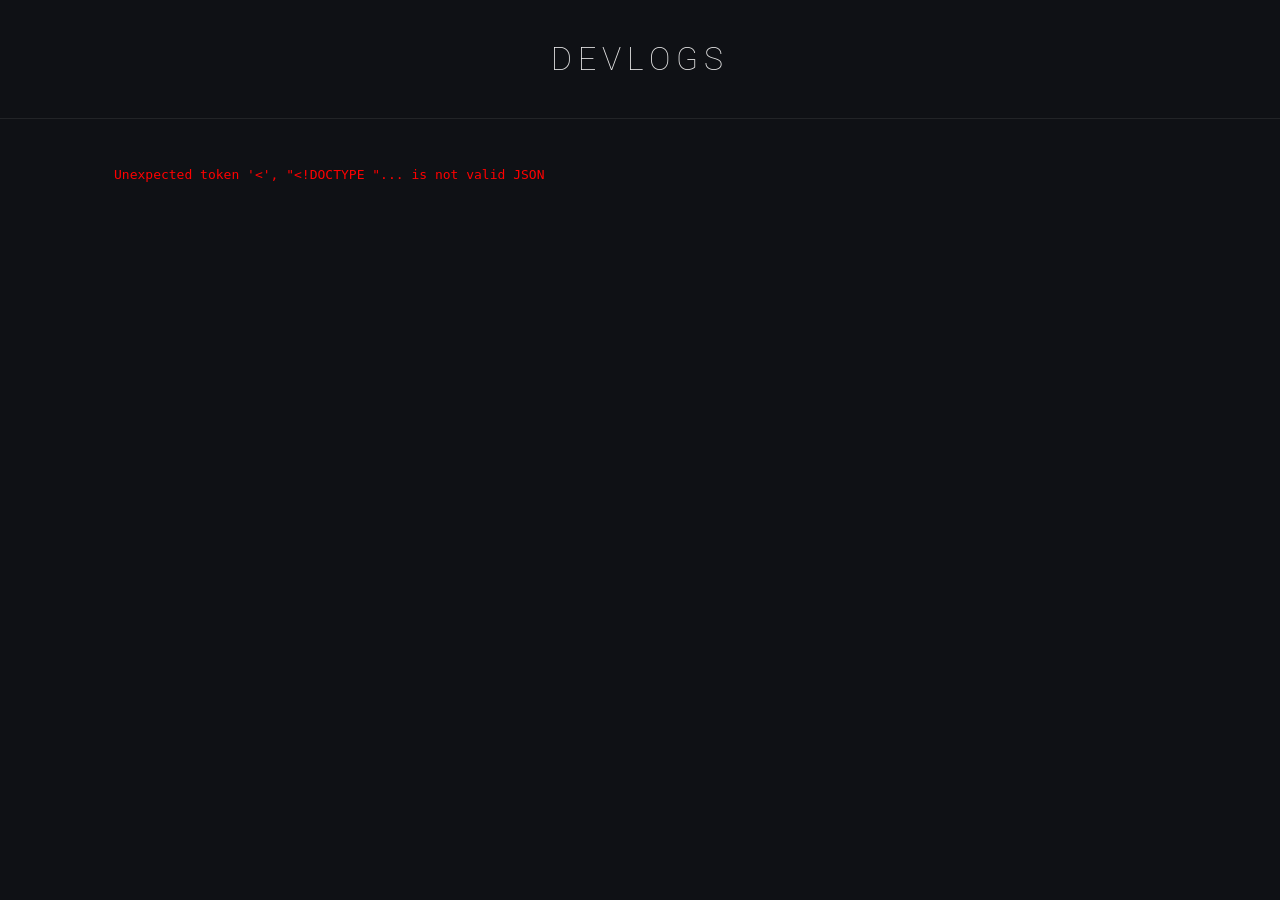
==== commit 0091f13f: "gpt" ====
--- a/Devlogs.html
+++ b/Devlogs.html
@@ -4,6 +4,7 @@
   <meta charset="UTF-8" />
   <meta name="viewport" content="width=device-width, initial-scale=1.0"/>
   <title>Devlogs – KenospicAfterWars</title>
+
   <style>
     @import url("https://fonts.googleapis.com/css?family=Roboto:100,300,100italic,300italic");
 
@@ -27,7 +28,6 @@
       border-bottom: 1px solid rgba(255,255,255,0.08);
     }
 
-    /* ── Grid of cards ── */
     #container {
       max-width: 1100px;
       margin: 0 auto;
@@ -37,7 +37,6 @@
       gap: 24px;
     }
 
-    /* ── Glass card (copied from .glass-button) ── */
     .log-card {
       position: relative;
       width: 100%;
@@ -45,634 +44,221 @@
       display: flex;
       flex-direction: column;
       justify-content: flex-end;
-      align-items: stretch;
-      cursor: pointer;
       border-radius: 10px;
       background: rgba(255,255,255,0.08);
       backdrop-filter: blur(12px);
-      -webkit-backdrop-filter: blur(12px);
       border: 1px solid rgba(255,255,255,0.15);
       overflow: hidden;
-      text-decoration: none;
-      transition:
-        background 0.35s ease,
-        transform 0.35s ease,
-        box-shadow 0.35s ease;
-    }
-
-    /* Shimmer sweep — idle */
-    .log-card::before {
-      content: "";
-      position: absolute;
-      top: -100%;
-      left: -100%;
-      width: 200%;
-      height: 200%;
-      background: linear-gradient(45deg, transparent, rgba(255,255,255,0.08), transparent);
-      transform: rotate(25deg);
-      transition: 0.8s;
-      z-index: 1;
-      pointer-events: none;
-    }
-
-    .log-card:hover::before {
-      top: 100%;
-      left: 100%;
-    }
-
-    .log-card:hover {
-      background: rgba(255,255,255,0.95);
-      transform: translateY(-6px);
-      box-shadow: 0 15px 40px rgba(0,0,0,0.3);
-    }
-
-    /* Carousel fills the whole card */
+      cursor: pointer;
+    }
+
     .card-carousel {
       position: absolute;
       inset: 0;
       z-index: 0;
     }
 
-    .card-carousel img {
+    .card-carousel img,
+    .card-carousel video {
       position: absolute;
       inset: 0;
       width: 100%;
       height: 100%;
       object-fit: cover;
       opacity: 0;
-      transition: opacity 0.6s ease;
-    }
-
-    .card-carousel img.active {
+      transition: opacity 0.5s ease;
+    }
+
+    .card-carousel img.active,
+    .card-carousel video.active {
       opacity: 1;
     }
 
-    /* Dark gradient over image so text is readable */
     .card-carousel::after {
       content: "";
       position: absolute;
       inset: 0;
-      background: linear-gradient(to top, rgba(0,0,0,0.75) 0%, transparent 55%);
-      pointer-events: none;
-    }
-
-    /* No-image card: text centered */
+      background: linear-gradient(to top, rgba(0,0,0,0.75), transparent 60%);
+    }
+
     .card-text-only {
       position: absolute;
       inset: 0;
       display: flex;
       align-items: center;
       justify-content: center;
-      z-index: 2;
       padding: 16px;
       text-align: center;
+      z-index: 2;
     }
 
     .card-text-only p {
       font-size: 13px;
-      font-weight: 300;
       color: rgba(255,255,255,0.85);
-      line-height: 1.6;
-      /* clamp to ~4 lines */
+      line-height: 1.5;
       display: -webkit-box;
       -webkit-line-clamp: 5;
       -webkit-box-orient: vertical;
       overflow: hidden;
-      transition: color 0.35s ease;
-    }
-
-    .log-card:hover .card-text-only p {
-      color: #111;
-    }
-
-    /* Bottom label bar */
+    }
+
     .card-label {
       position: relative;
       z-index: 3;
       padding: 0 14px 12px;
     }
 
-    /* White line */
     .card-line {
-      width: 100%;
       height: 1px;
       background: rgba(255,255,255,0.6);
-      margin-bottom: 8px;
-      transition: background 0.35s ease;
-    }
-
-    .log-card:hover .card-line {
-      background: rgba(0,0,0,0.25);
+      margin-bottom: 6px;
     }
 
     .card-date {
       font-size: 12px;
       font-weight: 700;
       letter-spacing: 3px;
-      color: rgba(255,255,255,0.9);
       text-transform: uppercase;
-      transition: color 0.35s ease;
-    }
-
-    .log-card:hover .card-date {
-      color: #111;
-    }
-
-    /* Hide date label when card has no images (text-only shows text instead) */
-    .log-card.no-image .card-label {
-      display: none;
-    }
-
-    /* ── Modal overlay ── */
-    #modal-overlay {
-      display: none;
-      position: fixed;
-      inset: 0;
-      z-index: 100;
-      background: rgba(0,0,0,0.6);
-      backdrop-filter: blur(18px);
-      -webkit-backdrop-filter: blur(18px);
-      overflow-y: auto;
-      padding: 40px 20px;
-    }
-
-    #modal-overlay.open {
-      display: flex;
-      align-items: flex-start;
-      justify-content: center;
-    }
-
-    .modal-box {
-      position: relative;
-      width: 100%;
-      max-width: 820px;
-      background: rgba(255,255,255,0.07);
-      border: 1px solid rgba(255,255,255,0.18);
-      border-radius: 14px;
-      backdrop-filter: blur(24px);
-      -webkit-backdrop-filter: blur(24px);
-      padding: 36px 40px;
-      color: #fff;
-      box-shadow: 0 30px 80px rgba(0,0,0,0.5);
-    }
-
-    .modal-close {
-      position: absolute;
-      top: 16px;
-      right: 20px;
-      font-size: 26px;
-      color: rgba(255,255,255,0.6);
-      cursor: pointer;
-      line-height: 1;
-      transition: color 0.2s;
-      background: none;
-      border: none;
-    }
-    .modal-close:hover { color: #fff; }
-
-    /* Modal header */
-    .modal-header {
-      display: flex;
-      align-items: center;
-      gap: 14px;
-      margin-bottom: 24px;
-      padding-bottom: 20px;
-      border-bottom: 1px solid rgba(255,255,255,0.12);
-    }
-
-    .modal-avatar {
-      width: 46px;
-      height: 46px;
-      border-radius: 50%;
-      object-fit: cover;
-      background: rgba(255,255,255,0.1);
-      flex-shrink: 0;
-    }
-
-    .modal-avatar-placeholder {
-      width: 46px;
-      height: 46px;
-      border-radius: 50%;
-      background: rgba(255,255,255,0.1);
-      display: flex;
-      align-items: center;
-      justify-content: center;
-      font-size: 20px;
-      flex-shrink: 0;
-    }
-
-    .modal-title {
-      font-size: 22px;
-      font-weight: 700;
-      letter-spacing: 3px;
-      color: #fff;
-    }
-
-    .modal-meta {
-      font-size: 12px;
-      color: rgba(255,255,255,0.5);
-      margin-top: 3px;
-      letter-spacing: 1px;
-    }
-
-    /* Modal content (markdown) */
-    .modal-content {
-      line-height: 1.75;
-      color: rgba(255,255,255,0.88);
-      margin-bottom: 28px;
-    }
-
-    .modal-content:empty { display: none; }
-
-    .modal-content h2 {
-      font-size: 17px;
-      font-weight: 700;
-      color: #fff;
-      border-bottom: 1px solid rgba(255,255,255,0.15);
-      padding-bottom: 6px;
-      margin: 20px 0 10px;
-      letter-spacing: 1px;
-    }
-
-    .modal-content h3 {
-      font-size: 13px;
-      font-weight: 700;
-      color: rgba(180,210,255,0.9);
-      text-transform: uppercase;
-      letter-spacing: 1.5px;
-      border-bottom: 1px solid rgba(255,255,255,0.1);
-      padding-bottom: 4px;
-      margin: 14px 0 8px;
-    }
-
-    .modal-content h4 {
-      font-size: 13px;
-      font-weight: 700;
-      color: rgba(255,255,255,0.6);
-      margin: 10px 0 6px;
-    }
-
-    .modal-content p { margin-bottom: 8px; }
-    .modal-content p:last-child { margin-bottom: 0; }
-
-    .modal-content ul {
-      margin: 6px 0 10px 20px;
-      list-style: disc;
-    }
-
-    .modal-content li { margin-bottom: 5px; }
-
-    .modal-content code {
-      background: rgba(0,0,0,0.35);
-      border: 1px solid rgba(255,255,255,0.12);
-      border-radius: 4px;
-      padding: 1px 6px;
-      font-family: monospace;
-      font-size: 12px;
-      color: #e6edf3;
-    }
-
-    .modal-content s { color: rgba(255,255,255,0.4); }
-    .modal-content strong { color: #fff; }
-
-    /* Modal media grid */
-    .modal-media {
-      display: grid;
-      gap: 8px;
-      grid-template-columns: repeat(auto-fill, minmax(240px, 1fr));
-    }
-
-    .modal-media.single { grid-template-columns: 1fr; }
-
-    .modal-media-item {
-      border-radius: 8px;
-      overflow: hidden;
-      background: rgba(0,0,0,0.3);
-    }
-
-    .modal-media-item img {
-      width: 100%;
-      display: block;
-      cursor: zoom-in;
-      transition: opacity 0.2s;
-      border-radius: 8px;
-    }
-    .modal-media-item img:hover { opacity: 0.85; }
-
-    .modal-media.single .modal-media-item img {
-      max-height: 520px;
-      object-fit: contain;
-    }
-
-    .modal-media-item video {
-      width: 100%;
-      display: block;
-      border-radius: 8px;
-    }
-
-    /* ── Lightbox ── */
-    #lightbox {
-      display: none;
-      position: fixed;
-      inset: 0;
-      background: rgba(0,0,0,0.93);
-      z-index: 200;
-      align-items: center;
-      justify-content: center;
-      padding: 20px;
-      cursor: zoom-out;
-    }
-    #lightbox.open { display: flex; }
-    #lightbox img {
-      max-width: 100%;
-      max-height: 90vh;
-      object-fit: contain;
-      border-radius: 6px;
-    }
-    #lightbox-close {
-      position: fixed;
-      top: 16px;
-      right: 22px;
-      font-size: 30px;
-      color: #fff;
-      cursor: pointer;
-      opacity: 0.7;
-    }
-    #lightbox-close:hover { opacity: 1; }
-
-    /* ── States ── */
+    }
+
     .loading {
       grid-column: 1 / -1;
       text-align: center;
       padding: 60px;
       color: rgba(255,255,255,0.4);
-      letter-spacing: 3px;
-      font-size: 13px;
-      text-transform: uppercase;
-    }
-    .loading::after {
-      content: '';
-      display: block;
-      width: 28px;
-      height: 28px;
-      border: 2px solid rgba(255,255,255,0.1);
-      border-top-color: rgba(255,255,255,0.6);
-      border-radius: 50%;
-      margin: 16px auto 0;
-      animation: spin 0.8s linear infinite;
-    }
-    @keyframes spin { to { transform: rotate(360deg); } }
-
-    .error {
-      grid-column: 1 / -1;
-      background: rgba(255,50,50,0.1);
-      border: 1px solid rgba(255,80,80,0.3);
-      padding: 16px;
-      border-radius: 8px;
-      color: #ffb3b3;
-      white-space: pre-wrap;
-      font-size: 13px;
-    }
-
-    @media (max-width: 600px) {
-      #container { grid-template-columns: repeat(2, 1fr); gap: 14px; }
+    }
+
+    @keyframes spin {
+      to { transform: rotate(360deg); }
     }
   </style>
 </head>
 
 <body>
-  <header>Devlogs</header>
-
-  <div id="container">
-    <div class="loading" id="loading">Loading</div>
-  </div>
-
-  <!-- Modal -->
-  <div id="modal-overlay">
-    <div class="modal-box" id="modal-box">
-      <button class="modal-close" id="modal-close">✕</button>
-      <div id="modal-inner"></div>
-    </div>
-  </div>
-
-  <!-- Lightbox -->
-  <div id="lightbox">
-    <span id="lightbox-close">✕</span>
-    <img id="lightbox-img" src="" alt=""/>
-  </div>
-
-  <script>
-    // ── Lightbox ──
-    const lightbox    = document.getElementById("lightbox");
-    const lightboxImg = document.getElementById("lightbox-img");
-    document.getElementById("lightbox-close").onclick = closeLightbox;
-    lightbox.addEventListener("click", e => { if (e.target === lightbox) closeLightbox(); });
-    document.addEventListener("keydown", e => { if (e.key === "Escape") { closeLightbox(); closeModal(); } });
-    function openLightbox(src) { lightboxImg.src = src; lightbox.classList.add("open"); }
-    function closeLightbox() { lightbox.classList.remove("open"); lightboxImg.src = ""; }
-
-    // ── Modal ──
-    const modalOverlay = document.getElementById("modal-overlay");
-    document.getElementById("modal-close").onclick = closeModal;
-    modalOverlay.addEventListener("click", e => { if (e.target === modalOverlay) closeModal(); });
-    function closeModal() { modalOverlay.classList.remove("open"); }
-
-    function openModal(post) {
-      const dateStr = new Date(post.date + "T12:00:00Z").toLocaleDateString("en-AU", {
-        year: "numeric", month: "long", day: "numeric"
+
+<header>Devlogs</header>
+
+<div id="container">
+  <div class="loading" id="loading">Loading...</div>
+</div>
+
+<script>
+const container = document.getElementById("container");
+
+function esc(str) {
+  return String(str ?? "")
+    .replaceAll("&","&amp;")
+    .replaceAll("<","&lt;")
+    .replaceAll(">","&gt;")
+    .replaceAll('"',"&quot;")
+    .replaceAll("'","&#039;");
+}
+
+function formatDateLabel(dateStr) {
+  const d = new Date(dateStr + "T12:00:00Z");
+  return `LOG ${String(d.getDate()).padStart(2,'0')}/${String(d.getMonth()+1).padStart(2,'0')}`;
+}
+
+async function loadDevlogs() {
+  try {
+    const res = await fetch("/api/devlogs", { cache: "no-store" });
+    const data = await res.text();
+
+    document.getElementById("loading")?.remove();
+
+    let posts = JSON.parse(data);
+
+    container.innerHTML = "";
+
+    posts.forEach(post => {
+
+      const images = post.attachments.filter(a =>
+        (a.type?.startsWith("image/")) ||
+        /\.(png|jpg|jpeg|gif|webp)$/i.test(a.name || "")
+      );
+
+      const videos = post.attachments.filter(a =>
+        (a.type?.startsWith("video/")) ||
+        /\.(mp4|mov|webm)$/i.test(a.name || "")
+      );
+
+      const media = [...images, ...videos];
+      const hasMedia = media.length > 0;
+
+      const card = document.createElement("div");
+      card.className = "log-card";
+
+      let carousel = "";
+
+      if (hasMedia) {
+        carousel = `
+          <div class="card-carousel" data-index="0">
+            ${media.map((m, i) => {
+              const isVideo =
+                (m.type?.startsWith("video/")) ||
+                /\.(mp4|mov|webm)$/i.test(m.name || "");
+
+              return isVideo
+                ? `<video class="${i===0?'active':''}" muted playsinline>
+                     <source src="${esc(m.url)}">
+                   </video>`
+                : `<img src="${esc(m.url)}"
+                        class="${i===0?'active':''}">`;
+            }).join("")}
+          </div>
+        `;
+      }
+
+      const text = !hasMedia ? `
+        <div class="card-text-only">
+          <p>${esc(post.content || post.title)}</p>
+        </div>` : "";
+
+      const label = `
+        <div class="card-label">
+          <div class="card-line"></div>
+          <div class="card-date">${formatDateLabel(post.date)}</div>
+        </div>
+      `;
+
+      card.innerHTML = carousel + text + label;
+
+      card.addEventListener("click", () => {
+        console.log("open modal:", post.title);
       });
 
-      const avatarHtml = post.avatar
-        ? `<img class="modal-avatar" src="${esc(post.avatar)}" alt="${esc(post.author)}"
-             onerror="this.outerHTML='<div class=\\'modal-avatar-placeholder\\'>📋</div>'">`
-        : `<div class="modal-avatar-placeholder">📋</div>`;
-
-      const images = post.attachments.filter(a =>
-        a.type.startsWith("image/") || /\.(png|jpg|jpeg|gif|webp)$/i.test(a.name));
-      const videos = post.attachments.filter(a =>
-        a.type.startsWith("video/") || /\.(mp4|mov|webm)$/i.test(a.name));
-
-      const totalMedia = images.length + videos.length;
-      let mediaHtml = "";
-      if (totalMedia > 0) {
-        const cls = "modal-media" + (totalMedia === 1 ? " single" : "");
-        const items = [
-          ...images.map(img => `
-            <div class="modal-media-item">
-              <img src="${esc(img.url)}" alt="${esc(img.name)}"
-                   onclick="openLightbox('${esc(img.url)}')">
-            </div>`),
-          ...videos.map(vid => `
-            <div class="modal-media-item">
-              <video controls preload="metadata">
-                <source src="${esc(vid.url)}" type="${esc(vid.type || 'video/mp4')}">
-              </video>
-            </div>`)
-        ].join("");
-        mediaHtml = `<div class="${cls}">${items}</div>`;
+      container.appendChild(card);
+
+      if (hasMedia && media.length > 1) {
+        const carouselEl = card.querySelector(".card-carousel");
+        const items = carouselEl.querySelectorAll("img, video");
+
+        setInterval(() => {
+          let current = Number(carouselEl.dataset.index || 0);
+
+          items[current].classList.remove("active");
+          if (items[current].tagName === "VIDEO") items[current].pause();
+
+          const next = (current + 1) % items.length;
+
+          items[next].classList.add("active");
+          if (items[next].tagName === "VIDEO") {
+            items[next].currentTime = 0;
+            items[next].play().catch(()=>{});
+          }
+
+          carouselEl.dataset.index = next;
+        }, 3000);
       }
-
-      document.getElementById("modal-inner").innerHTML = `
-        <div class="modal-header">
-          ${avatarHtml}
-          <div>
-            <div class="modal-title">${esc(post.title)}</div>
-            <div class="modal-meta">${esc(post.author)} · ${dateStr}</div>
-          </div>
-        </div>
-        ${post.content ? `<div class="modal-content">${formatContent(post.content)}</div>` : ""}
-        ${mediaHtml}
-      `;
-
-      modalOverlay.classList.add("open");
-      modalOverlay.scrollTop = 0;
-    }
-
-    // ── Main load ──
-    async function loadDevlogs() {
-      const container = document.getElementById("container");
-      const loading   = document.getElementById("loading");
-
-      try {
-        const res  = await fetch("/api/devlogs", { cache: "no-store" });
-        const text = await res.text();
-        loading?.remove();
-
-        if (!res.ok) {
-          container.innerHTML = `<pre class="error">${esc(text)}</pre>`;
-          return;
-        }
-
-        let posts;
-        try { posts = JSON.parse(text); }
-        catch {
-          container.innerHTML = `<pre class="error">Failed to parse response:\n${esc(text)}</pre>`;
-          return;
-        }
-
-        if (!posts.length) {
-          container.innerHTML = `<div class="loading">No devlogs found.</div>`;
-          return;
-        }
-
-        container.innerHTML = "";
-
-        posts.forEach(post => {
-          const images = post.attachments.filter(a =>
-            a.type.startsWith("image/") || /\.(png|jpg|jpeg|gif|webp)$/i.test(a.name));
-
-          const hasImages = images.length > 0;
-
-          const card = document.createElement("div");
-          card.className = "log-card" + (hasImages ? "" : " no-image");
-
-          // Carousel (images only — videos stay in modal)
-          let carouselHtml = "";
-          if (hasImages) {
-            const imgs = images.map((img, i) =>
-              `<img src="${esc(img.url)}" alt="${esc(img.name)}" class="${i === 0 ? 'active' : ''}" loading="lazy">`
-            ).join("");
-            carouselHtml = `<div class="card-carousel" data-index="0">${imgs}</div>`;
-          }
-
-          // Bottom label (only shown when there are images)
-          const labelHtml = hasImages ? `
-            <div class="card-label">
-              <div class="card-line"></div>
-              <div class="card-date">${esc(post.title)}</div>
-            </div>` : "";
-
-          // Text preview (only shown when no images)
-          const textHtml = !hasImages ? `
-            <div class="card-text-only">
-              <p>${esc(post.content || post.title)}</p>
-            </div>` : "";
-
-          card.innerHTML = carouselHtml + textHtml + labelHtml;
-
-          // Click opens modal
-          card.addEventListener("click", () => openModal(post));
-
-          container.appendChild(card);
-
-          // Auto-rotate carousel
-          if (hasImages && images.length > 1) {
-            const carousel = card.querySelector(".card-carousel");
-            const imgs     = carousel.querySelectorAll("img");
-            setInterval(() => {
-              const current = carousel.dataset.index | 0;
-              imgs[current].classList.remove("active");
-              const next = (current + 1) % imgs.length;
-              imgs[next].classList.add("active");
-              carousel.dataset.index = next;
-            }, 2800);
-          }
-        });
-
-      } catch (err) {
-        console.error(err);
-        if (loading) loading.remove();
-        container.innerHTML = `<div class="error">Failed to load: ${esc(err.message)}</div>`;
-      }
-    }
-
-    // ── Discord markdown → HTML ──
-    function formatContent(text) {
-      if (!text) return "";
-      const lines = text.split("\n");
-      let html = "";
-      let inList = false;
-
-      for (const raw of lines) {
-        const line = raw.trim();
-
-        if (!line) {
-          if (inList) { html += "</ul>"; inList = false; }
-          continue;
-        }
-
-        const hMatch = line.match(/^(#{1,3})\s+(.+)$/);
-        if (hMatch) {
-          if (inList) { html += "</ul>"; inList = false; }
-          const tag = ["h2","h3","h4"][hMatch[1].length - 1];
-          html += `<${tag}>${inlineMd(hMatch[2])}</${tag}>`;
-          continue;
-        }
-
-        const bMatch = line.match(/^[*\-•]\s+(.+)$/);
-        if (bMatch) {
-          if (!inList) { html += "<ul>"; inList = true; }
-          html += `<li>${inlineMd(bMatch[1])}</li>`;
-          continue;
-        }
-
-        if (inList) { html += "</ul>"; inList = false; }
-        html += `<p>${inlineMd(line)}</p>`;
-      }
-
-      if (inList) html += "</ul>";
-      return html;
-    }
-
-    function inlineMd(text) {
-      return esc(text)
-        .replace(/\*{3}(.+?)\*{3}/g, "<strong><em>$1</em></strong>")
-        .replace(/\*{2}(.+?)\*{2}/g, "<strong>$1</strong>")
-        .replace(/\*(.+?)\*/g,       "<em>$1</em>")
-        .replace(/~~(.+?)~~/g,       "<s>$1</s>")
-        .replace(/`([^`]+)`/g,       "<code>$1</code>");
-    }
-
-    function esc(str) {
-      return String(str ?? "")
-        .replaceAll("&", "&amp;")
-        .replaceAll("<", "&lt;")
-        .replaceAll(">", "&gt;")
-        .replaceAll('"', "&quot;")
-        .replaceAll("'", "&#039;");
-    }
-
-    loadDevlogs();
-  </script>
+    });
+
+  } catch (err) {
+    container.innerHTML = `<pre style="color:red;">${esc(err.message)}</pre>`;
+  }
+}
+
+loadDevlogs();
+</script>
+
 </body>
 </html>
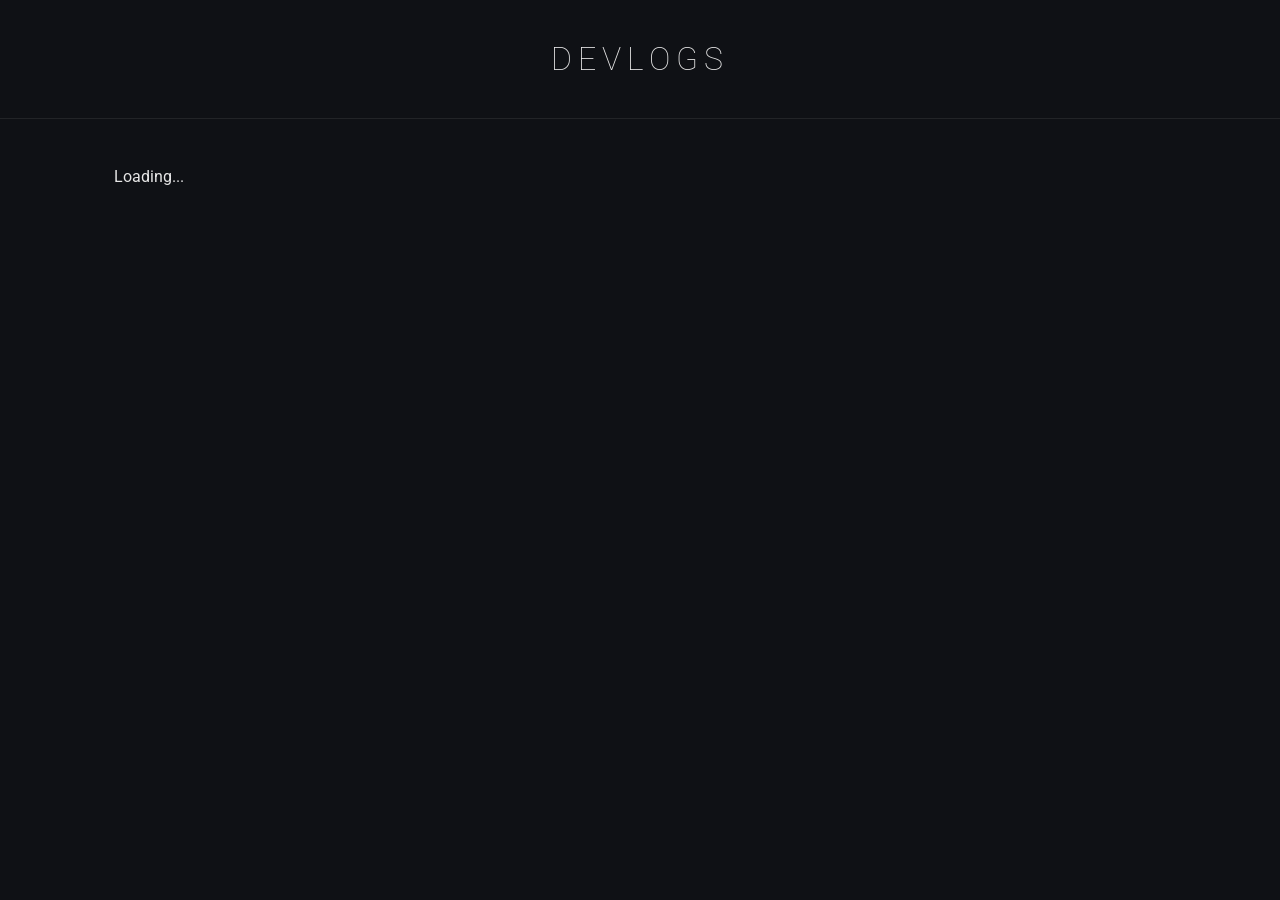
==== commit c049390f: "gpt+1" ====
--- a/Devlogs.html
+++ b/Devlogs.html
@@ -1,137 +1,182 @@
 <!DOCTYPE html>
 <html lang="en">
 <head>
-  <meta charset="UTF-8" />
-  <meta name="viewport" content="width=device-width, initial-scale=1.0"/>
-  <title>Devlogs – KenospicAfterWars</title>
-
-  <style>
-    @import url("https://fonts.googleapis.com/css?family=Roboto:100,300,100italic,300italic");
-
-    *, *::before, *::after { box-sizing: border-box; margin: 0; padding: 0; }
-
-    body {
-      font-family: 'Roboto', Arial, sans-serif;
-      background: #0f1115;
-      color: #e6e6e6;
-      min-height: 100vh;
-    }
-
-    header {
-      padding: 40px;
-      text-align: center;
-      font-size: 32px;
-      font-weight: 100;
-      letter-spacing: 6px;
-      text-transform: uppercase;
-      background: #0f1115;
-      border-bottom: 1px solid rgba(255,255,255,0.08);
-    }
-
-    #container {
-      max-width: 1100px;
-      margin: 0 auto;
-      padding: 48px 24px;
-      display: grid;
-      grid-template-columns: repeat(auto-fill, minmax(200px, 1fr));
-      gap: 24px;
-    }
-
-    .log-card {
-      position: relative;
-      width: 100%;
-      aspect-ratio: 1 / 1;
-      display: flex;
-      flex-direction: column;
-      justify-content: flex-end;
-      border-radius: 10px;
-      background: rgba(255,255,255,0.08);
-      backdrop-filter: blur(12px);
-      border: 1px solid rgba(255,255,255,0.15);
-      overflow: hidden;
-      cursor: pointer;
-    }
-
-    .card-carousel {
-      position: absolute;
-      inset: 0;
-      z-index: 0;
-    }
-
-    .card-carousel img,
-    .card-carousel video {
-      position: absolute;
-      inset: 0;
-      width: 100%;
-      height: 100%;
-      object-fit: cover;
-      opacity: 0;
-      transition: opacity 0.5s ease;
-    }
-
-    .card-carousel img.active,
-    .card-carousel video.active {
-      opacity: 1;
-    }
-
-    .card-carousel::after {
-      content: "";
-      position: absolute;
-      inset: 0;
-      background: linear-gradient(to top, rgba(0,0,0,0.75), transparent 60%);
-    }
-
-    .card-text-only {
-      position: absolute;
-      inset: 0;
-      display: flex;
-      align-items: center;
-      justify-content: center;
-      padding: 16px;
-      text-align: center;
-      z-index: 2;
-    }
-
-    .card-text-only p {
-      font-size: 13px;
-      color: rgba(255,255,255,0.85);
-      line-height: 1.5;
-      display: -webkit-box;
-      -webkit-line-clamp: 5;
-      -webkit-box-orient: vertical;
-      overflow: hidden;
-    }
-
-    .card-label {
-      position: relative;
-      z-index: 3;
-      padding: 0 14px 12px;
-    }
-
-    .card-line {
-      height: 1px;
-      background: rgba(255,255,255,0.6);
-      margin-bottom: 6px;
-    }
-
-    .card-date {
-      font-size: 12px;
-      font-weight: 700;
-      letter-spacing: 3px;
-      text-transform: uppercase;
-    }
-
-    .loading {
-      grid-column: 1 / -1;
-      text-align: center;
-      padding: 60px;
-      color: rgba(255,255,255,0.4);
-    }
-
-    @keyframes spin {
-      to { transform: rotate(360deg); }
-    }
-  </style>
+<meta charset="UTF-8" />
+<meta name="viewport" content="width=device-width, initial-scale=1.0"/>
+<title>Devlogs – KenospicAfterWars</title>
+
+<style>
+@import url("https://fonts.googleapis.com/css?family=Roboto:100,300,100italic,300italic");
+
+*, *::before, *::after { box-sizing: border-box; margin: 0; padding: 0; }
+
+body {
+  font-family: 'Roboto', Arial, sans-serif;
+  background: #0f1115;
+  color: #e6e6e6;
+  min-height: 100vh;
+}
+
+header {
+  padding: 40px;
+  text-align: center;
+  font-size: 32px;
+  font-weight: 100;
+  letter-spacing: 6px;
+  text-transform: uppercase;
+  border-bottom: 1px solid rgba(255,255,255,0.08);
+}
+
+#container {
+  max-width: 1100px;
+  margin: 0 auto;
+  padding: 48px 24px;
+  display: grid;
+  grid-template-columns: repeat(auto-fill, minmax(200px, 1fr));
+  gap: 24px;
+}
+
+/* CARD */
+.log-card {
+  position: relative;
+  aspect-ratio: 1/1;
+  border-radius: 10px;
+  overflow: hidden;
+  cursor: pointer;
+  background: rgba(255,255,255,0.08);
+  border: 1px solid rgba(255,255,255,0.15);
+  backdrop-filter: blur(12px);
+}
+
+/* CAROUSEL */
+.card-carousel {
+  position: absolute;
+  inset: 0;
+}
+
+.card-carousel img,
+.card-carousel video {
+  position: absolute;
+  inset: 0;
+  width: 100%;
+  height: 100%;
+  object-fit: cover;
+  opacity: 0;
+  transition: opacity 0.5s ease;
+}
+
+.card-carousel img.active,
+.card-carousel video.active {
+  opacity: 1;
+}
+
+/* gradient */
+.card-carousel::after {
+  content:"";
+  position:absolute;
+  inset:0;
+  background: linear-gradient(to top, rgba(0,0,0,0.75), transparent 60%);
+}
+
+/* TEXT ONLY STATE */
+.card-text-only {
+  position:absolute;
+  inset:0;
+  display:flex;
+  align-items:center;
+  justify-content:center;
+  text-align:center;
+  padding:16px;
+}
+
+.card-text-only p {
+  font-size:13px;
+  color: rgba(255,255,255,0.85);
+  display:-webkit-box;
+  -webkit-line-clamp:5;
+  -webkit-box-orient:vertical;
+  overflow:hidden;
+}
+
+/* LABEL */
+.card-label {
+  position:absolute;
+  bottom:0;
+  width:100%;
+  padding: 10px 14px;
+  z-index:2;
+}
+
+.card-line {
+  height:1px;
+  background:rgba(255,255,255,0.6);
+  margin-bottom:6px;
+}
+
+.card-date {
+  font-size:12px;
+  letter-spacing:3px;
+  font-weight:700;
+  text-transform:uppercase;
+}
+
+/* MODAL */
+#modal-overlay {
+  display:none;
+  position:fixed;
+  inset:0;
+  background:rgba(0,0,0,0.6);
+  backdrop-filter: blur(18px);
+  z-index:100;
+  overflow:auto;
+  padding:40px;
+}
+
+#modal-overlay.open {
+  display:flex;
+  justify-content:center;
+  align-items:flex-start;
+}
+
+.modal-box {
+  max-width:800px;
+  width:100%;
+  background:rgba(255,255,255,0.07);
+  border:1px solid rgba(255,255,255,0.18);
+  border-radius:14px;
+  padding:36px;
+  color:white;
+}
+
+.modal-close {
+  position:absolute;
+  right:20px;
+  top:20px;
+  background:none;
+  border:none;
+  color:white;
+  font-size:24px;
+  cursor:pointer;
+}
+
+/* LIGHTBOX */
+#lightbox {
+  display:none;
+  position:fixed;
+  inset:0;
+  background:rgba(0,0,0,0.9);
+  z-index:200;
+  align-items:center;
+  justify-content:center;
+}
+
+#lightbox.open { display:flex; }
+
+#lightbox img {
+  max-width:90%;
+  max-height:90%;
+}
+</style>
 </head>
 
 <body>
@@ -139,13 +184,28 @@
 <header>Devlogs</header>
 
 <div id="container">
-  <div class="loading" id="loading">Loading...</div>
+<div class="loading" id="loading">Loading...</div>
 </div>
 
+<!-- MODAL -->
+<div id="modal-overlay">
+  <div class="modal-box" id="modal-box">
+    <button class="modal-close" id="modal-close">✕</button>
+    <div id="modal-inner"></div>
+  </div>
+</div>
+
+<!-- LIGHTBOX -->
+<div id="lightbox">
+  <img id="lightbox-img"/>
+</div>
+
 <script>
+
 const container = document.getElementById("container");
 
-function esc(str) {
+/* ESC */
+function esc(str){
   return String(str ?? "")
     .replaceAll("&","&amp;")
     .replaceAll("<","&lt;")
@@ -154,111 +214,160 @@
     .replaceAll("'","&#039;");
 }
 
-function formatDateLabel(dateStr) {
-  const d = new Date(dateStr + "T12:00:00Z");
+/* DATE KEY */
+function getDateKey(post){
+  return new Date(post.date).toISOString().split("T")[0];
+}
+
+/* FORMAT LOG LABEL */
+function formatLog(dateStr){
+  const d = new Date(dateStr);
   return `LOG ${String(d.getDate()).padStart(2,'0')}/${String(d.getMonth()+1).padStart(2,'0')}`;
 }
 
-async function loadDevlogs() {
-  try {
-    const res = await fetch("/api/devlogs", { cache: "no-store" });
-    const data = await res.text();
-
-    document.getElementById("loading")?.remove();
-
-    let posts = JSON.parse(data);
-
-    container.innerHTML = "";
-
-    posts.forEach(post => {
-
-      const images = post.attachments.filter(a =>
-        (a.type?.startsWith("image/")) ||
-        /\.(png|jpg|jpeg|gif|webp)$/i.test(a.name || "")
-      );
-
-      const videos = post.attachments.filter(a =>
-        (a.type?.startsWith("video/")) ||
-        /\.(mp4|mov|webm)$/i.test(a.name || "")
-      );
-
-      const media = [...images, ...videos];
-      const hasMedia = media.length > 0;
-
-      const card = document.createElement("div");
-      card.className = "log-card";
-
-      let carousel = "";
-
-      if (hasMedia) {
-        carousel = `
-          <div class="card-carousel" data-index="0">
-            ${media.map((m, i) => {
-              const isVideo =
-                (m.type?.startsWith("video/")) ||
-                /\.(mp4|mov|webm)$/i.test(m.name || "");
-
-              return isVideo
-                ? `<video class="${i===0?'active':''}" muted playsinline>
-                     <source src="${esc(m.url)}">
-                   </video>`
-                : `<img src="${esc(m.url)}"
-                        class="${i===0?'active':''}">`;
-            }).join("")}
-          </div>
-        `;
-      }
-
-      const text = !hasMedia ? `
-        <div class="card-text-only">
-          <p>${esc(post.content || post.title)}</p>
-        </div>` : "";
-
-      const label = `
-        <div class="card-label">
-          <div class="card-line"></div>
-          <div class="card-date">${formatDateLabel(post.date)}</div>
-        </div>
-      `;
-
-      card.innerHTML = carousel + text + label;
-
-      card.addEventListener("click", () => {
-        console.log("open modal:", post.title);
+/* GROUP POSTS BY DATE */
+function groupPosts(posts){
+  const map = new Map();
+
+  for(const p of posts){
+    const key = getDateKey(p);
+
+    if(!map.has(key)){
+      map.set(key,{
+        date: p.date,
+        title: p.title,
+        content: p.content || "",
+        attachments: [...(p.attachments || [])],
+        avatar: p.avatar,
+        author: p.author
       });
-
-      container.appendChild(card);
-
-      if (hasMedia && media.length > 1) {
-        const carouselEl = card.querySelector(".card-carousel");
-        const items = carouselEl.querySelectorAll("img, video");
-
-        setInterval(() => {
-          let current = Number(carouselEl.dataset.index || 0);
-
-          items[current].classList.remove("active");
-          if (items[current].tagName === "VIDEO") items[current].pause();
-
-          const next = (current + 1) % items.length;
-
-          items[next].classList.add("active");
-          if (items[next].tagName === "VIDEO") {
-            items[next].currentTime = 0;
-            items[next].play().catch(()=>{});
-          }
-
-          carouselEl.dataset.index = next;
-        }, 3000);
-      }
-    });
-
-  } catch (err) {
-    container.innerHTML = `<pre style="color:red;">${esc(err.message)}</pre>`;
+    } else {
+      const existing = map.get(key);
+
+      existing.content += "\n" + (p.content || "");
+      existing.attachments.push(...(p.attachments || []));
+    }
   }
+
+  return Array.from(map.values());
+}
+
+/* MODAL */
+function openModal(post){
+
+  document.getElementById("modal-inner").innerHTML = `
+    <div>
+      <h2>${esc(post.title)}</h2>
+      <p style="opacity:.6">${esc(post.author)} · ${formatLog(post.date)}</p>
+      <div style="margin-top:20px">${esc(post.content)}</div>
+    </div>
+  `;
+
+  document.getElementById("modal-overlay").classList.add("open");
+}
+
+/* LIGHTBOX */
+const lightbox = document.getElementById("lightbox");
+const lightboxImg = document.getElementById("lightbox-img");
+
+function openLightbox(src){
+  lightboxImg.src = src;
+  lightbox.classList.add("open");
+}
+
+lightbox.onclick = () => lightbox.classList.remove("open");
+
+/* CLOSE MODAL */
+document.getElementById("modal-close").onclick = () =>
+  document.getElementById("modal-overlay").classList.remove("open");
+
+/* LOAD */
+async function loadDevlogs(){
+
+  const res = await fetch("/api/devlogs",{cache:"no-store"});
+  const posts = await res.json();
+
+  const grouped = groupPosts(posts);
+
+  container.innerHTML = "";
+
+  grouped.forEach(post => {
+
+    const images = post.attachments.filter(a =>
+      (a.type?.startsWith("image/")) || /\.(png|jpg|jpeg|gif|webp)$/i.test(a.name||"")
+    );
+
+    const videos = post.attachments.filter(a =>
+      (a.type?.startsWith("video/")) || /\.(mp4|mov|webm)$/i.test(a.name||"")
+    );
+
+    const media = [...images, ...videos];
+    const hasMedia = media.length > 0;
+
+    const card = document.createElement("div");
+    card.className = "log-card";
+
+    let carousel = "";
+
+    if(hasMedia){
+      carousel = `
+      <div class="card-carousel" data-index="0">
+        ${media.map((m,i)=>{
+
+          const isVideo =
+            (m.type?.startsWith("video/")) ||
+            /\.(mp4|mov|webm)$/i.test(m.name||"");
+
+          return isVideo
+            ? `<video class="${i===0?'active':''}" muted playsinline>
+                 <source src="${esc(m.url)}">
+               </video>`
+            : `<img src="${esc(m.url)}" class="${i===0?'active':''}">`;
+
+        }).join("")}
+      </div>`;
+    }
+
+    /* IMPORTANT CHANGE */
+    const fallback = !hasMedia ? `
+      <div class="card-text-only">
+        <p>LOG ${formatLog(post.date)}</p>
+      </div>` : "";
+
+    const label = `
+      <div class="card-label">
+        <div class="card-line"></div>
+        <div class="card-date">${formatLog(post.date)}</div>
+      </div>
+    `;
+
+    card.innerHTML = carousel + fallback + label;
+
+    /* CLICK WORKING AGAIN */
+    card.onclick = () => openModal(post);
+
+    container.appendChild(card);
+
+    /* carousel */
+    if(hasMedia && media.length > 1){
+      const c = card.querySelector(".card-carousel");
+      const items = c.querySelectorAll("img,video");
+
+      setInterval(()=>{
+        let i = Number(c.dataset.index||0);
+        items[i].classList.remove("active");
+
+        const next = (i+1)%items.length;
+        items[next].classList.add("active");
+
+        c.dataset.index = next;
+      },3000);
+    }
+  });
 }
 
 loadDevlogs();
+
 </script>
-
 </body>
 </html>
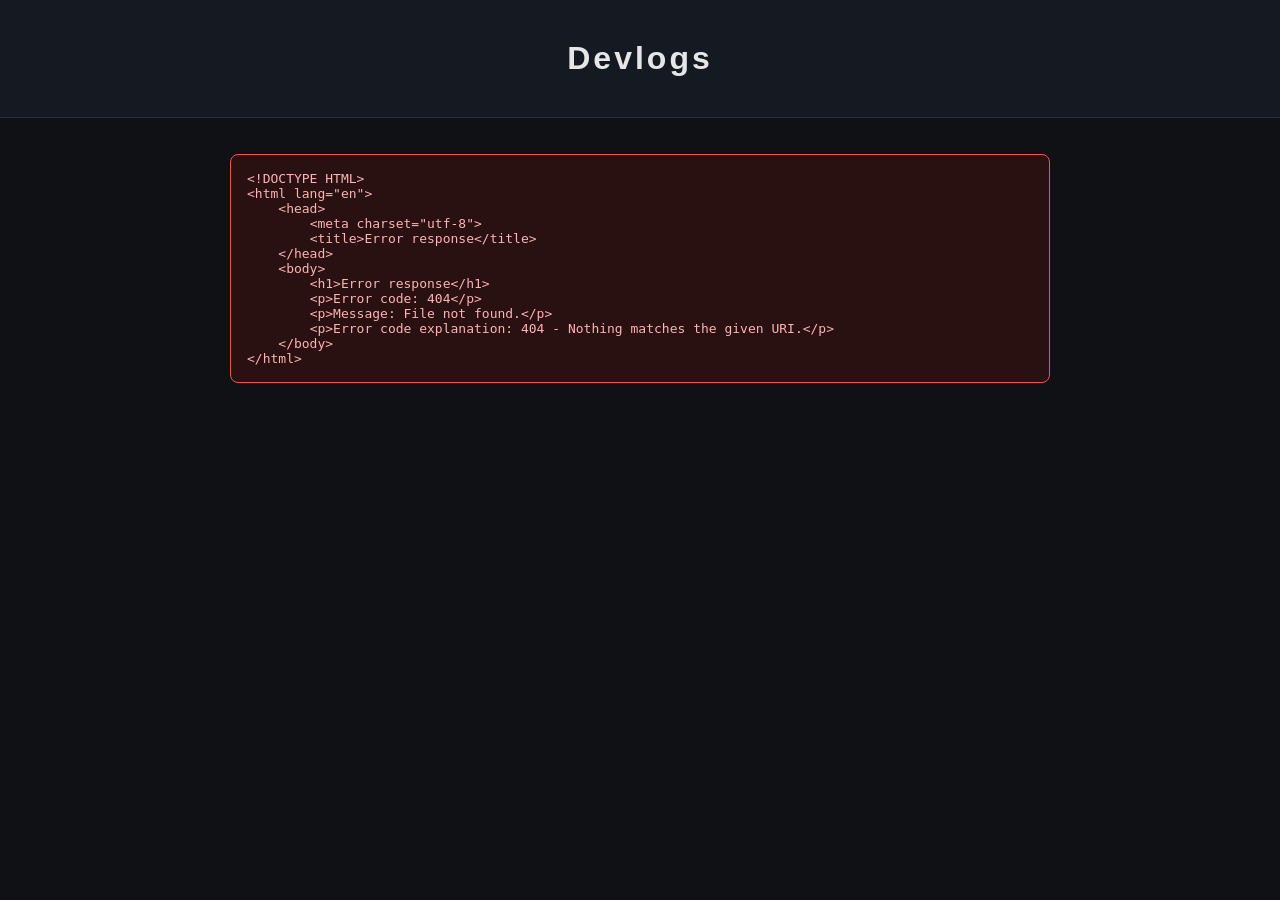
==== commit 6741e3b9: "gpt-1" ====
--- a/Devlogs.html
+++ b/Devlogs.html
@@ -1,373 +1,405 @@
 <!DOCTYPE html>
 <html lang="en">
 <head>
-<meta charset="UTF-8" />
-<meta name="viewport" content="width=device-width, initial-scale=1.0"/>
-<title>Devlogs – KenospicAfterWars</title>
-
-<style>
-@import url("https://fonts.googleapis.com/css?family=Roboto:100,300,100italic,300italic");
-
-*, *::before, *::after { box-sizing: border-box; margin: 0; padding: 0; }
-
-body {
-  font-family: 'Roboto', Arial, sans-serif;
-  background: #0f1115;
-  color: #e6e6e6;
-  min-height: 100vh;
-}
-
-header {
-  padding: 40px;
-  text-align: center;
-  font-size: 32px;
-  font-weight: 100;
-  letter-spacing: 6px;
-  text-transform: uppercase;
-  border-bottom: 1px solid rgba(255,255,255,0.08);
-}
-
-#container {
-  max-width: 1100px;
-  margin: 0 auto;
-  padding: 48px 24px;
-  display: grid;
-  grid-template-columns: repeat(auto-fill, minmax(200px, 1fr));
-  gap: 24px;
-}
-
-/* CARD */
-.log-card {
-  position: relative;
-  aspect-ratio: 1/1;
-  border-radius: 10px;
-  overflow: hidden;
-  cursor: pointer;
-  background: rgba(255,255,255,0.08);
-  border: 1px solid rgba(255,255,255,0.15);
-  backdrop-filter: blur(12px);
-}
-
-/* CAROUSEL */
-.card-carousel {
-  position: absolute;
-  inset: 0;
-}
-
-.card-carousel img,
-.card-carousel video {
-  position: absolute;
-  inset: 0;
-  width: 100%;
-  height: 100%;
-  object-fit: cover;
-  opacity: 0;
-  transition: opacity 0.5s ease;
-}
-
-.card-carousel img.active,
-.card-carousel video.active {
-  opacity: 1;
-}
-
-/* gradient */
-.card-carousel::after {
-  content:"";
-  position:absolute;
-  inset:0;
-  background: linear-gradient(to top, rgba(0,0,0,0.75), transparent 60%);
-}
-
-/* TEXT ONLY STATE */
-.card-text-only {
-  position:absolute;
-  inset:0;
-  display:flex;
-  align-items:center;
-  justify-content:center;
-  text-align:center;
-  padding:16px;
-}
-
-.card-text-only p {
-  font-size:13px;
-  color: rgba(255,255,255,0.85);
-  display:-webkit-box;
-  -webkit-line-clamp:5;
-  -webkit-box-orient:vertical;
-  overflow:hidden;
-}
-
-/* LABEL */
-.card-label {
-  position:absolute;
-  bottom:0;
-  width:100%;
-  padding: 10px 14px;
-  z-index:2;
-}
-
-.card-line {
-  height:1px;
-  background:rgba(255,255,255,0.6);
-  margin-bottom:6px;
-}
-
-.card-date {
-  font-size:12px;
-  letter-spacing:3px;
-  font-weight:700;
-  text-transform:uppercase;
-}
-
-/* MODAL */
-#modal-overlay {
-  display:none;
-  position:fixed;
-  inset:0;
-  background:rgba(0,0,0,0.6);
-  backdrop-filter: blur(18px);
-  z-index:100;
-  overflow:auto;
-  padding:40px;
-}
-
-#modal-overlay.open {
-  display:flex;
-  justify-content:center;
-  align-items:flex-start;
-}
-
-.modal-box {
-  max-width:800px;
-  width:100%;
-  background:rgba(255,255,255,0.07);
-  border:1px solid rgba(255,255,255,0.18);
-  border-radius:14px;
-  padding:36px;
-  color:white;
-}
-
-.modal-close {
-  position:absolute;
-  right:20px;
-  top:20px;
-  background:none;
-  border:none;
-  color:white;
-  font-size:24px;
-  cursor:pointer;
-}
-
-/* LIGHTBOX */
-#lightbox {
-  display:none;
-  position:fixed;
-  inset:0;
-  background:rgba(0,0,0,0.9);
-  z-index:200;
-  align-items:center;
-  justify-content:center;
-}
-
-#lightbox.open { display:flex; }
-
-#lightbox img {
-  max-width:90%;
-  max-height:90%;
-}
-</style>
+  <meta charset="UTF-8" />
+  <meta name="viewport" content="width=device-width, initial-scale=1.0"/>
+  <title>Devlogs – KenospicAfterWars</title>
+  <style>
+    * { box-sizing: border-box; margin: 0; padding: 0; }
+
+    body {
+      font-family: Arial, sans-serif;
+      background: #0f1115;
+      color: #e6e6e6;
+      min-height: 100vh;
+    }
+
+    header {
+      padding: 40px;
+      text-align: center;
+      font-size: 32px;
+      font-weight: bold;
+      background: #151922;
+      border-bottom: 1px solid #2a2f3a;
+      letter-spacing: 3px;
+    }
+
+    #container {
+      max-width: 860px;
+      margin: 0 auto;
+      padding: 36px 20px;
+    }
+
+    /* ── Card ── */
+    .card {
+      background: #161b22;
+      border: 1px solid #2a2f3a;
+      border-radius: 12px;
+      overflow: hidden;
+      margin-bottom: 32px;
+      transition: border-color 0.2s;
+    }
+    .card:hover { border-color: #4a5568; }
+
+    .card-header {
+      display: flex;
+      align-items: center;
+      gap: 14px;
+      padding: 18px 22px;
+      border-bottom: 1px solid #2a2f3a;
+    }
+
+    .avatar {
+      width: 42px;
+      height: 42px;
+      border-radius: 50%;
+      object-fit: cover;
+      background: #2a2f3a;
+      flex-shrink: 0;
+    }
+
+    .avatar-placeholder {
+      width: 42px;
+      height: 42px;
+      border-radius: 50%;
+      background: #2a2f3a;
+      display: flex;
+      align-items: center;
+      justify-content: center;
+      font-size: 18px;
+      flex-shrink: 0;
+    }
+
+    .post-title {
+      font-size: 17px;
+      font-weight: bold;
+      color: #fff;
+      margin-bottom: 3px;
+    }
+
+    .meta {
+      font-size: 12px;
+      color: #8b949e;
+    }
+
+    /* ── Body ── */
+    .card-body {
+      padding: 20px 22px;
+    }
+
+    .content {
+      line-height: 1.7;
+      color: #c9d1d9;
+      margin-bottom: 16px;
+    }
+
+    .content:empty { display: none; }
+
+    .content p { margin-bottom: 8px; }
+    .content p:last-child { margin-bottom: 0; }
+
+    .content ul {
+      margin: 6px 0 10px 20px;
+      list-style: disc;
+    }
+
+    .content li { margin-bottom: 4px; }
+
+    .content h3 {
+      font-size: 13px;
+      font-weight: bold;
+      color: #9ecbff;
+      text-transform: uppercase;
+      letter-spacing: 1px;
+      border-bottom: 1px solid #2a2f3a;
+      padding-bottom: 4px;
+      margin: 14px 0 8px;
+    }
+
+    /* ── Media grid ── */
+    .media-grid {
+      display: grid;
+      gap: 8px;
+      grid-template-columns: repeat(auto-fill, minmax(260px, 1fr));
+    }
+
+    .media-grid.single {
+      grid-template-columns: 1fr;
+    }
+
+    .media-item {
+      border-radius: 8px;
+      overflow: hidden;
+      background: #0d1117;
+      max-height: 480px;
+      display: flex;
+      align-items: center;
+      justify-content: center;
+    }
+
+    .media-item img {
+      width: 100%;
+      height: 100%;
+      object-fit: cover;
+      display: block;
+      cursor: pointer;
+      transition: opacity 0.2s;
+    }
+    .media-item img:hover { opacity: 0.85; }
+
+    .media-item video {
+      width: 100%;
+      max-height: 480px;
+      display: block;
+      border-radius: 8px;
+    }
+
+    /* ── Lightbox ── */
+    #lightbox {
+      display: none;
+      position: fixed;
+      inset: 0;
+      background: rgba(0,0,0,0.92);
+      z-index: 1000;
+      align-items: center;
+      justify-content: center;
+      padding: 20px;
+      cursor: zoom-out;
+    }
+    #lightbox.open { display: flex; }
+
+    #lightbox img {
+      max-width: 100%;
+      max-height: 90vh;
+      object-fit: contain;
+      border-radius: 6px;
+      box-shadow: 0 0 60px rgba(0,0,0,0.8);
+    }
+
+    #lightbox-close {
+      position: fixed;
+      top: 16px;
+      right: 20px;
+      font-size: 28px;
+      color: #fff;
+      cursor: pointer;
+      line-height: 1;
+      opacity: 0.8;
+    }
+    #lightbox-close:hover { opacity: 1; }
+
+    /* ── States ── */
+    .loading {
+      text-align: center;
+      padding: 60px;
+      color: #8b949e;
+    }
+    .loading::after {
+      content: '';
+      display: block;
+      width: 30px;
+      height: 30px;
+      border: 3px solid #2a2f3a;
+      border-top-color: #9ecbff;
+      border-radius: 50%;
+      margin: 14px auto 0;
+      animation: spin 0.8s linear infinite;
+    }
+    @keyframes spin { to { transform: rotate(360deg); } }
+
+    .error {
+      background: #2a1111;
+      border: 1px solid #ff4d4d;
+      padding: 16px;
+      border-radius: 8px;
+      color: #ffb3b3;
+      white-space: pre-wrap;
+      font-size: 13px;
+    }
+
+    .empty {
+      text-align: center;
+      padding: 60px;
+      color: #8b949e;
+    }
+  </style>
 </head>
 
 <body>
-
-<header>Devlogs</header>
-
-<div id="container">
-<div class="loading" id="loading">Loading...</div>
-</div>
-
-<!-- MODAL -->
-<div id="modal-overlay">
-  <div class="modal-box" id="modal-box">
-    <button class="modal-close" id="modal-close">✕</button>
-    <div id="modal-inner"></div>
+  <header>Devlogs</header>
+
+  <div id="container">
+    <div class="loading" id="loading">Loading devlogs</div>
   </div>
-</div>
-
-<!-- LIGHTBOX -->
-<div id="lightbox">
-  <img id="lightbox-img"/>
-</div>
-
-<script>
-
-const container = document.getElementById("container");
-
-/* ESC */
-function esc(str){
-  return String(str ?? "")
-    .replaceAll("&","&amp;")
-    .replaceAll("<","&lt;")
-    .replaceAll(">","&gt;")
-    .replaceAll('"',"&quot;")
-    .replaceAll("'","&#039;");
-}
-
-/* DATE KEY */
-function getDateKey(post){
-  return new Date(post.date).toISOString().split("T")[0];
-}
-
-/* FORMAT LOG LABEL */
-function formatLog(dateStr){
-  const d = new Date(dateStr);
-  return `LOG ${String(d.getDate()).padStart(2,'0')}/${String(d.getMonth()+1).padStart(2,'0')}`;
-}
-
-/* GROUP POSTS BY DATE */
-function groupPosts(posts){
-  const map = new Map();
-
-  for(const p of posts){
-    const key = getDateKey(p);
-
-    if(!map.has(key)){
-      map.set(key,{
-        date: p.date,
-        title: p.title,
-        content: p.content || "",
-        attachments: [...(p.attachments || [])],
-        avatar: p.avatar,
-        author: p.author
-      });
-    } else {
-      const existing = map.get(key);
-
-      existing.content += "\n" + (p.content || "");
-      existing.attachments.push(...(p.attachments || []));
-    }
-  }
-
-  return Array.from(map.values());
-}
-
-/* MODAL */
-function openModal(post){
-
-  document.getElementById("modal-inner").innerHTML = `
-    <div>
-      <h2>${esc(post.title)}</h2>
-      <p style="opacity:.6">${esc(post.author)} · ${formatLog(post.date)}</p>
-      <div style="margin-top:20px">${esc(post.content)}</div>
-    </div>
-  `;
-
-  document.getElementById("modal-overlay").classList.add("open");
-}
-
-/* LIGHTBOX */
-const lightbox = document.getElementById("lightbox");
-const lightboxImg = document.getElementById("lightbox-img");
-
-function openLightbox(src){
-  lightboxImg.src = src;
-  lightbox.classList.add("open");
-}
-
-lightbox.onclick = () => lightbox.classList.remove("open");
-
-/* CLOSE MODAL */
-document.getElementById("modal-close").onclick = () =>
-  document.getElementById("modal-overlay").classList.remove("open");
-
-/* LOAD */
-async function loadDevlogs(){
-
-  const res = await fetch("/api/devlogs",{cache:"no-store"});
-  const posts = await res.json();
-
-  const grouped = groupPosts(posts);
-
-  container.innerHTML = "";
-
-  grouped.forEach(post => {
-
-    const images = post.attachments.filter(a =>
-      (a.type?.startsWith("image/")) || /\.(png|jpg|jpeg|gif|webp)$/i.test(a.name||"")
-    );
-
-    const videos = post.attachments.filter(a =>
-      (a.type?.startsWith("video/")) || /\.(mp4|mov|webm)$/i.test(a.name||"")
-    );
-
-    const media = [...images, ...videos];
-    const hasMedia = media.length > 0;
-
-    const card = document.createElement("div");
-    card.className = "log-card";
-
-    let carousel = "";
-
-    if(hasMedia){
-      carousel = `
-      <div class="card-carousel" data-index="0">
-        ${media.map((m,i)=>{
-
-          const isVideo =
-            (m.type?.startsWith("video/")) ||
-            /\.(mp4|mov|webm)$/i.test(m.name||"");
-
-          return isVideo
-            ? `<video class="${i===0?'active':''}" muted playsinline>
-                 <source src="${esc(m.url)}">
-               </video>`
-            : `<img src="${esc(m.url)}" class="${i===0?'active':''}">`;
-
-        }).join("")}
-      </div>`;
-    }
-
-    /* IMPORTANT CHANGE */
-    const fallback = !hasMedia ? `
-      <div class="card-text-only">
-        <p>LOG ${formatLog(post.date)}</p>
-      </div>` : "";
-
-    const label = `
-      <div class="card-label">
-        <div class="card-line"></div>
-        <div class="card-date">${formatLog(post.date)}</div>
-      </div>
-    `;
-
-    card.innerHTML = carousel + fallback + label;
-
-    /* CLICK WORKING AGAIN */
-    card.onclick = () => openModal(post);
-
-    container.appendChild(card);
-
-    /* carousel */
-    if(hasMedia && media.length > 1){
-      const c = card.querySelector(".card-carousel");
-      const items = c.querySelectorAll("img,video");
-
-      setInterval(()=>{
-        let i = Number(c.dataset.index||0);
-        items[i].classList.remove("active");
-
-        const next = (i+1)%items.length;
-        items[next].classList.add("active");
-
-        c.dataset.index = next;
-      },3000);
-    }
-  });
-}
-
-loadDevlogs();
-
-</script>
+
+  <!-- Lightbox -->
+  <div id="lightbox">
+    <span id="lightbox-close">✕</span>
+    <img id="lightbox-img" src="" alt=""/>
+  </div>
+
+  <script>
+    // ── Lightbox ──
+    const lightbox = document.getElementById("lightbox");
+    const lightboxImg = document.getElementById("lightbox-img");
+
+    document.getElementById("lightbox-close").onclick = closeLightbox;
+    lightbox.addEventListener("click", e => { if (e.target === lightbox) closeLightbox(); });
+    document.addEventListener("keydown", e => { if (e.key === "Escape") closeLightbox(); });
+
+    function openLightbox(src) {
+      lightboxImg.src = src;
+      lightbox.classList.add("open");
+    }
+    function closeLightbox() {
+      lightbox.classList.remove("open");
+      lightboxImg.src = "";
+    }
+
+    // ── Main ──
+    async function loadDevlogs() {
+      const container = document.getElementById("container");
+      const loading = document.getElementById("loading");
+
+      try {
+        const res = await fetch("/api/devlogs", { cache: "no-store" });
+        const text = await res.text();
+
+        loading?.remove();
+
+        if (!res.ok) {
+          container.innerHTML = `<pre class="error">${escapeHtml(text)}</pre>`;
+          return;
+        }
+
+        let posts;
+        try {
+          posts = JSON.parse(text);
+        } catch {
+          container.innerHTML = `<pre class="error">Failed to parse response:\n${escapeHtml(text)}</pre>`;
+          return;
+        }
+
+        if (!posts.length) {
+          container.innerHTML = `<div class="empty">No devlogs found.</div>`;
+          return;
+        }
+
+        container.innerHTML = "";
+
+        posts.forEach(post => {
+          const card = document.createElement("div");
+          card.className = "card";
+
+          const avatarHtml = post.avatar
+            ? `<img class="avatar" src="${escapeHtml(post.avatar)}" alt="${escapeHtml(post.author)}" onerror="this.outerHTML='<div class=\\'avatar-placeholder\\'>📋</div>'">`
+            : `<div class="avatar-placeholder">📋</div>`;
+
+          const dateStr = post.date
+            ? new Date(post.date).toLocaleDateString("en-AU", {
+                year: "numeric", month: "long", day: "numeric"
+              })
+            : "Unknown date";
+
+          // Media
+          const images = post.attachments.filter(a =>
+            a.type.startsWith("image/") || /\.(png|jpg|jpeg|gif|webp)$/i.test(a.name)
+          );
+          const videos = post.attachments.filter(a =>
+            a.type.startsWith("video/") || /\.(mp4|mov|webm)$/i.test(a.name)
+          );
+
+          const totalMedia = images.length + videos.length;
+          let mediaHtml = "";
+
+          if (totalMedia > 0) {
+            const gridClass = totalMedia === 1 ? "media-grid single" : "media-grid";
+            const items = [
+              ...images.map(img => `
+                <div class="media-item">
+                  <img src="${escapeHtml(img.url)}" alt="${escapeHtml(img.name)}"
+                       onclick="openLightbox('${escapeHtml(img.url)}')">
+                </div>`),
+              ...videos.map(vid => `
+                <div class="media-item">
+                  <video controls preload="metadata">
+                    <source src="${escapeHtml(vid.url)}" type="${escapeHtml(vid.type || 'video/mp4')}">
+                  </video>
+                </div>`)
+            ].join("");
+            mediaHtml = `<div class="${gridClass}">${items}</div>`;
+          }
+
+          card.innerHTML = `
+            <div class="card-header">
+              ${avatarHtml}
+              <div>
+                <div class="post-title">${escapeHtml(post.title)}</div>
+                <div class="meta">${escapeHtml(post.author)} · ${dateStr}</div>
+              </div>
+            </div>
+            <div class="card-body">
+              <div class="content">${formatContent(post.content)}</div>
+              ${mediaHtml}
+            </div>
+          `;
+
+          container.appendChild(card);
+        });
+
+      } catch (err) {
+        console.error(err);
+        if (loading) loading.remove();
+        container.innerHTML = `<div class="error">Failed to load: ${escapeHtml(err.message)}</div>`;
+      }
+    }
+
+    function formatContent(text) {
+      if (!text) return "";
+
+      const lines = text.split("\n");
+      let html = "";
+      let inList = false;
+
+      for (const raw of lines) {
+        const line = raw.trim();
+
+        if (!line) {
+          if (inList) { html += "</ul>"; inList = false; }
+          continue;
+        }
+
+        if (line.startsWith("- ") || line.startsWith("• ")) {
+          if (!inList) { html += "<ul>"; inList = true; }
+          html += `<li>${escapeHtml(line.slice(2).trim())}</li>`;
+          continue;
+        }
+
+        if (inList) { html += "</ul>"; inList = false; }
+
+        // ALL CAPS short line = section heading
+        if (line === line.toUpperCase() && line.length < 50 && /[A-Z]/.test(line)) {
+          html += `<h3>${escapeHtml(line)}</h3>`;
+          continue;
+        }
+
+        html += `<p>${escapeHtml(line)}</p>`;
+      }
+
+      if (inList) html += "</ul>";
+      return html;
+    }
+
+    function escapeHtml(str) {
+      return String(str ?? "")
+        .replaceAll("&", "&amp;")
+        .replaceAll("<", "&lt;")
+        .replaceAll(">", "&gt;")
+        .replaceAll('"', "&quot;")
+        .replaceAll("'", "&#039;");
+    }
+
+    loadDevlogs();
+  </script>
 </body>
 </html>
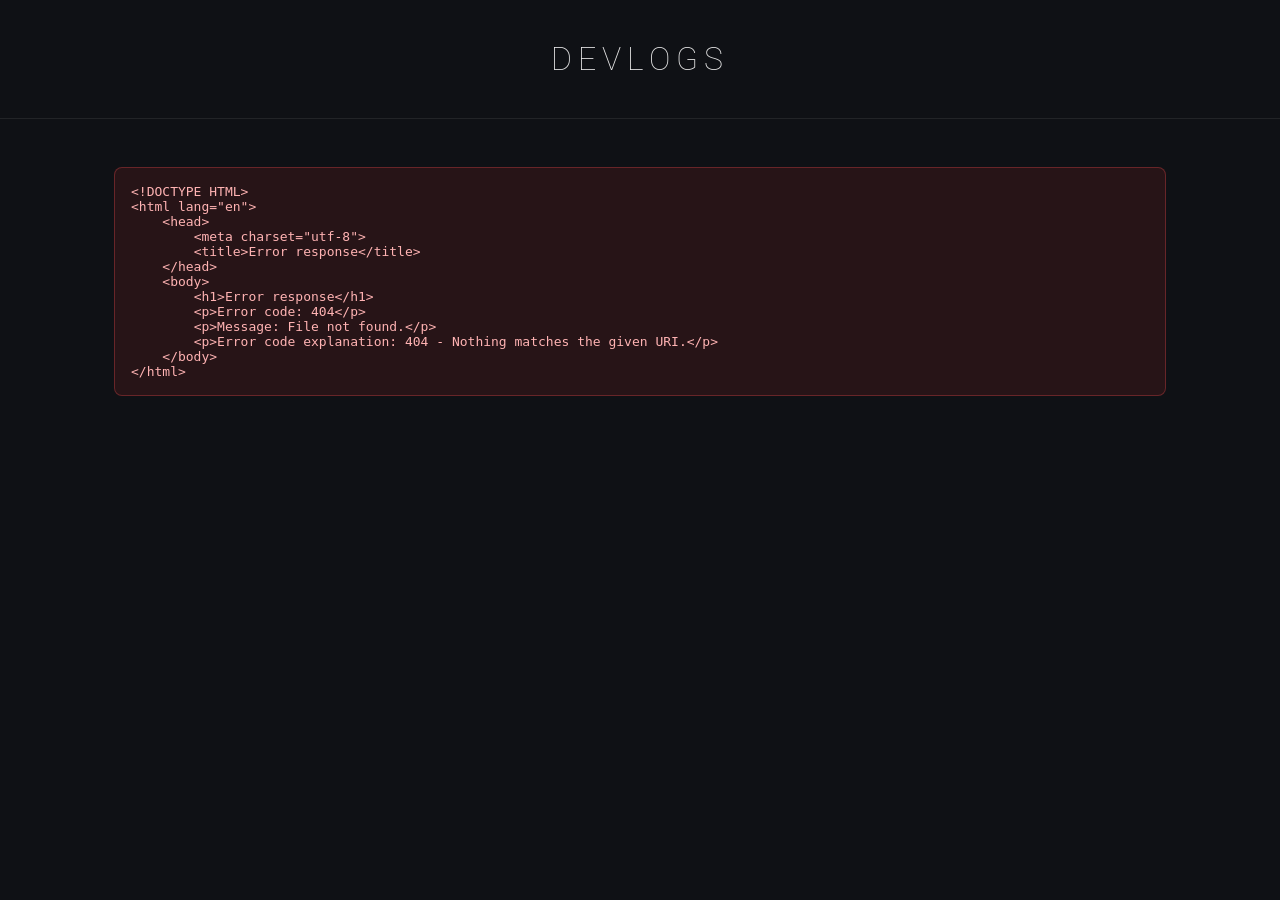
==== commit 653eb907: "claude test" ====
--- a/Devlogs.html
+++ b/Devlogs.html
@@ -5,10 +5,12 @@
   <meta name="viewport" content="width=device-width, initial-scale=1.0"/>
   <title>Devlogs – KenospicAfterWars</title>
   <style>
-    * { box-sizing: border-box; margin: 0; padding: 0; }
+    @import url("https://fonts.googleapis.com/css?family=Roboto:100,300,100italic,300italic");
+
+    *, *::before, *::after { box-sizing: border-box; margin: 0; padding: 0; }
 
     body {
-      font-family: Arial, sans-serif;
+      font-family: 'Roboto', Arial, sans-serif;
       background: #0f1115;
       color: #e6e6e6;
       min-height: 100vh;
@@ -18,138 +20,352 @@
       padding: 40px;
       text-align: center;
       font-size: 32px;
-      font-weight: bold;
-      background: #151922;
-      border-bottom: 1px solid #2a2f3a;
+      font-weight: 100;
+      letter-spacing: 6px;
+      text-transform: uppercase;
+      background: #0f1115;
+      border-bottom: 1px solid rgba(255,255,255,0.08);
+    }
+
+    /* ── Grid of cards ── */
+    #container {
+      max-width: 1100px;
+      margin: 0 auto;
+      padding: 48px 24px;
+      display: grid;
+      grid-template-columns: repeat(auto-fill, minmax(200px, 1fr));
+      gap: 24px;
+    }
+
+    /* ── Glass card (copied from .glass-button) ── */
+    .log-card {
+      position: relative;
+      width: 100%;
+      aspect-ratio: 1 / 1;
+      display: flex;
+      flex-direction: column;
+      justify-content: flex-end;
+      align-items: stretch;
+      cursor: pointer;
+      border-radius: 10px;
+      background: rgba(255,255,255,0.08);
+      backdrop-filter: blur(12px);
+      -webkit-backdrop-filter: blur(12px);
+      border: 1px solid rgba(255,255,255,0.15);
+      overflow: hidden;
+      text-decoration: none;
+      transition:
+        background 0.35s ease,
+        transform 0.35s ease,
+        box-shadow 0.35s ease;
+    }
+
+    /* Shimmer sweep — idle */
+    .log-card::before {
+      content: "";
+      position: absolute;
+      top: -100%;
+      left: -100%;
+      width: 200%;
+      height: 200%;
+      background: linear-gradient(45deg, transparent, rgba(255,255,255,0.08), transparent);
+      transform: rotate(25deg);
+      transition: 0.8s;
+      z-index: 1;
+      pointer-events: none;
+    }
+
+    .log-card:hover::before {
+      top: 100%;
+      left: 100%;
+    }
+
+    .log-card:hover {
+      background: rgba(255,255,255,0.95);
+      transform: translateY(-6px);
+      box-shadow: 0 15px 40px rgba(0,0,0,0.3);
+    }
+
+    /* Carousel fills the whole card */
+    .card-carousel {
+      position: absolute;
+      inset: 0;
+      z-index: 0;
+    }
+
+    .card-carousel img {
+      position: absolute;
+      inset: 0;
+      width: 100%;
+      height: 100%;
+      object-fit: cover;
+      opacity: 0;
+      transition: opacity 0.6s ease;
+    }
+
+    .card-carousel img.active {
+      opacity: 1;
+    }
+
+    /* Dark gradient over image so text is readable */
+    .card-carousel::after {
+      content: "";
+      position: absolute;
+      inset: 0;
+      background: linear-gradient(to top, rgba(0,0,0,0.75) 0%, transparent 55%);
+      pointer-events: none;
+    }
+
+    /* No-image card: text centered */
+    .card-text-only {
+      position: absolute;
+      inset: 0;
+      display: flex;
+      align-items: center;
+      justify-content: center;
+      z-index: 2;
+      padding: 16px;
+      text-align: center;
+    }
+
+    .card-text-only p {
+      font-size: 13px;
+      font-weight: 300;
+      color: rgba(255,255,255,0.85);
+      line-height: 1.6;
+      /* clamp to ~4 lines */
+      display: -webkit-box;
+      -webkit-line-clamp: 5;
+      -webkit-box-orient: vertical;
+      overflow: hidden;
+      transition: color 0.35s ease;
+    }
+
+    .log-card:hover .card-text-only p {
+      color: #111;
+    }
+
+    /* Bottom label bar */
+    .card-label {
+      position: relative;
+      z-index: 3;
+      padding: 0 14px 12px;
+    }
+
+    /* White line */
+    .card-line {
+      width: 100%;
+      height: 1px;
+      background: rgba(255,255,255,0.6);
+      margin-bottom: 8px;
+      transition: background 0.35s ease;
+    }
+
+    .log-card:hover .card-line {
+      background: rgba(0,0,0,0.25);
+    }
+
+    .card-date {
+      font-size: 12px;
+      font-weight: 700;
       letter-spacing: 3px;
-    }
-
-    #container {
-      max-width: 860px;
-      margin: 0 auto;
-      padding: 36px 20px;
-    }
-
-    /* ── Card ── */
-    .card {
-      background: #161b22;
-      border: 1px solid #2a2f3a;
-      border-radius: 12px;
-      overflow: hidden;
-      margin-bottom: 32px;
-      transition: border-color 0.2s;
-    }
-    .card:hover { border-color: #4a5568; }
-
-    .card-header {
+      color: rgba(255,255,255,0.9);
+      text-transform: uppercase;
+      transition: color 0.35s ease;
+    }
+
+    .log-card:hover .card-date {
+      color: #111;
+    }
+
+    /* Hide date label when card has no images (text-only shows text instead) */
+    .log-card.no-image .card-label {
+      display: none;
+    }
+
+    /* ── Modal overlay ── */
+    #modal-overlay {
+      display: none;
+      position: fixed;
+      inset: 0;
+      z-index: 100;
+      background: rgba(0,0,0,0.6);
+      backdrop-filter: blur(18px);
+      -webkit-backdrop-filter: blur(18px);
+      overflow-y: auto;
+      padding: 40px 20px;
+    }
+
+    #modal-overlay.open {
+      display: flex;
+      align-items: flex-start;
+      justify-content: center;
+    }
+
+    .modal-box {
+      position: relative;
+      width: 100%;
+      max-width: 820px;
+      background: rgba(255,255,255,0.07);
+      border: 1px solid rgba(255,255,255,0.18);
+      border-radius: 14px;
+      backdrop-filter: blur(24px);
+      -webkit-backdrop-filter: blur(24px);
+      padding: 36px 40px;
+      color: #fff;
+      box-shadow: 0 30px 80px rgba(0,0,0,0.5);
+    }
+
+    .modal-close {
+      position: absolute;
+      top: 16px;
+      right: 20px;
+      font-size: 26px;
+      color: rgba(255,255,255,0.6);
+      cursor: pointer;
+      line-height: 1;
+      transition: color 0.2s;
+      background: none;
+      border: none;
+    }
+    .modal-close:hover { color: #fff; }
+
+    /* Modal header */
+    .modal-header {
       display: flex;
       align-items: center;
       gap: 14px;
-      padding: 18px 22px;
-      border-bottom: 1px solid #2a2f3a;
-    }
-
-    .avatar {
-      width: 42px;
-      height: 42px;
+      margin-bottom: 24px;
+      padding-bottom: 20px;
+      border-bottom: 1px solid rgba(255,255,255,0.12);
+    }
+
+    .modal-avatar {
+      width: 46px;
+      height: 46px;
       border-radius: 50%;
       object-fit: cover;
-      background: #2a2f3a;
+      background: rgba(255,255,255,0.1);
       flex-shrink: 0;
     }
 
-    .avatar-placeholder {
-      width: 42px;
-      height: 42px;
+    .modal-avatar-placeholder {
+      width: 46px;
+      height: 46px;
       border-radius: 50%;
-      background: #2a2f3a;
+      background: rgba(255,255,255,0.1);
       display: flex;
       align-items: center;
       justify-content: center;
-      font-size: 18px;
+      font-size: 20px;
       flex-shrink: 0;
     }
 
-    .post-title {
+    .modal-title {
+      font-size: 22px;
+      font-weight: 700;
+      letter-spacing: 3px;
+      color: #fff;
+    }
+
+    .modal-meta {
+      font-size: 12px;
+      color: rgba(255,255,255,0.5);
+      margin-top: 3px;
+      letter-spacing: 1px;
+    }
+
+    /* Modal content (markdown) */
+    .modal-content {
+      line-height: 1.75;
+      color: rgba(255,255,255,0.88);
+      margin-bottom: 28px;
+    }
+
+    .modal-content:empty { display: none; }
+
+    .modal-content h2 {
       font-size: 17px;
-      font-weight: bold;
+      font-weight: 700;
       color: #fff;
-      margin-bottom: 3px;
-    }
-
-    .meta {
-      font-size: 12px;
-      color: #8b949e;
-    }
-
-    /* ── Body ── */
-    .card-body {
-      padding: 20px 22px;
-    }
-
-    .content {
-      line-height: 1.7;
-      color: #c9d1d9;
-      margin-bottom: 16px;
-    }
-
-    .content:empty { display: none; }
-
-    .content p { margin-bottom: 8px; }
-    .content p:last-child { margin-bottom: 0; }
-
-    .content ul {
+      border-bottom: 1px solid rgba(255,255,255,0.15);
+      padding-bottom: 6px;
+      margin: 20px 0 10px;
+      letter-spacing: 1px;
+    }
+
+    .modal-content h3 {
+      font-size: 13px;
+      font-weight: 700;
+      color: rgba(180,210,255,0.9);
+      text-transform: uppercase;
+      letter-spacing: 1.5px;
+      border-bottom: 1px solid rgba(255,255,255,0.1);
+      padding-bottom: 4px;
+      margin: 14px 0 8px;
+    }
+
+    .modal-content h4 {
+      font-size: 13px;
+      font-weight: 700;
+      color: rgba(255,255,255,0.6);
+      margin: 10px 0 6px;
+    }
+
+    .modal-content p { margin-bottom: 8px; }
+    .modal-content p:last-child { margin-bottom: 0; }
+
+    .modal-content ul {
       margin: 6px 0 10px 20px;
       list-style: disc;
     }
 
-    .content li { margin-bottom: 4px; }
-
-    .content h3 {
-      font-size: 13px;
-      font-weight: bold;
-      color: #9ecbff;
-      text-transform: uppercase;
-      letter-spacing: 1px;
-      border-bottom: 1px solid #2a2f3a;
-      padding-bottom: 4px;
-      margin: 14px 0 8px;
-    }
-
-    /* ── Media grid ── */
-    .media-grid {
+    .modal-content li { margin-bottom: 5px; }
+
+    .modal-content code {
+      background: rgba(0,0,0,0.35);
+      border: 1px solid rgba(255,255,255,0.12);
+      border-radius: 4px;
+      padding: 1px 6px;
+      font-family: monospace;
+      font-size: 12px;
+      color: #e6edf3;
+    }
+
+    .modal-content s { color: rgba(255,255,255,0.4); }
+    .modal-content strong { color: #fff; }
+
+    /* Modal media grid */
+    .modal-media {
       display: grid;
       gap: 8px;
-      grid-template-columns: repeat(auto-fill, minmax(260px, 1fr));
-    }
-
-    .media-grid.single {
-      grid-template-columns: 1fr;
-    }
-
-    .media-item {
+      grid-template-columns: repeat(auto-fill, minmax(240px, 1fr));
+    }
+
+    .modal-media.single { grid-template-columns: 1fr; }
+
+    .modal-media-item {
       border-radius: 8px;
       overflow: hidden;
-      background: #0d1117;
-      max-height: 480px;
-      display: flex;
-      align-items: center;
-      justify-content: center;
-    }
-
-    .media-item img {
+      background: rgba(0,0,0,0.3);
+    }
+
+    .modal-media-item img {
       width: 100%;
-      height: 100%;
-      object-fit: cover;
       display: block;
-      cursor: pointer;
+      cursor: zoom-in;
       transition: opacity 0.2s;
-    }
-    .media-item img:hover { opacity: 0.85; }
-
-    .media-item video {
+      border-radius: 8px;
+    }
+    .modal-media-item img:hover { opacity: 0.85; }
+
+    .modal-media.single .modal-media-item img {
+      max-height: 520px;
+      object-fit: contain;
+    }
+
+    .modal-media-item video {
       width: 100%;
-      max-height: 480px;
       display: block;
       border-radius: 8px;
     }
@@ -159,57 +375,58 @@
       display: none;
       position: fixed;
       inset: 0;
-      background: rgba(0,0,0,0.92);
-      z-index: 1000;
+      background: rgba(0,0,0,0.93);
+      z-index: 200;
       align-items: center;
       justify-content: center;
       padding: 20px;
       cursor: zoom-out;
     }
     #lightbox.open { display: flex; }
-
     #lightbox img {
       max-width: 100%;
       max-height: 90vh;
       object-fit: contain;
       border-radius: 6px;
-      box-shadow: 0 0 60px rgba(0,0,0,0.8);
-    }
-
+    }
     #lightbox-close {
       position: fixed;
       top: 16px;
-      right: 20px;
-      font-size: 28px;
+      right: 22px;
+      font-size: 30px;
       color: #fff;
       cursor: pointer;
-      line-height: 1;
-      opacity: 0.8;
+      opacity: 0.7;
     }
     #lightbox-close:hover { opacity: 1; }
 
     /* ── States ── */
     .loading {
+      grid-column: 1 / -1;
       text-align: center;
       padding: 60px;
-      color: #8b949e;
+      color: rgba(255,255,255,0.4);
+      letter-spacing: 3px;
+      font-size: 13px;
+      text-transform: uppercase;
     }
     .loading::after {
       content: '';
       display: block;
-      width: 30px;
-      height: 30px;
-      border: 3px solid #2a2f3a;
-      border-top-color: #9ecbff;
+      width: 28px;
+      height: 28px;
+      border: 2px solid rgba(255,255,255,0.1);
+      border-top-color: rgba(255,255,255,0.6);
       border-radius: 50%;
-      margin: 14px auto 0;
+      margin: 16px auto 0;
       animation: spin 0.8s linear infinite;
     }
     @keyframes spin { to { transform: rotate(360deg); } }
 
     .error {
-      background: #2a1111;
-      border: 1px solid #ff4d4d;
+      grid-column: 1 / -1;
+      background: rgba(255,50,50,0.1);
+      border: 1px solid rgba(255,80,80,0.3);
       padding: 16px;
       border-radius: 8px;
       color: #ffb3b3;
@@ -217,10 +434,8 @@
       font-size: 13px;
     }
 
-    .empty {
-      text-align: center;
-      padding: 60px;
-      color: #8b949e;
+    @media (max-width: 600px) {
+      #container { grid-template-columns: repeat(2, 1fr); gap: 14px; }
     }
   </style>
 </head>
@@ -229,7 +444,15 @@
   <header>Devlogs</header>
 
   <div id="container">
-    <div class="loading" id="loading">Loading devlogs</div>
+    <div class="loading" id="loading">Loading</div>
+  </div>
+
+  <!-- Modal -->
+  <div id="modal-overlay">
+    <div class="modal-box" id="modal-box">
+      <button class="modal-close" id="modal-close">✕</button>
+      <div id="modal-inner"></div>
+    </div>
   </div>
 
   <!-- Lightbox -->
@@ -240,123 +463,162 @@
 
   <script>
     // ── Lightbox ──
-    const lightbox = document.getElementById("lightbox");
+    const lightbox    = document.getElementById("lightbox");
     const lightboxImg = document.getElementById("lightbox-img");
-
     document.getElementById("lightbox-close").onclick = closeLightbox;
     lightbox.addEventListener("click", e => { if (e.target === lightbox) closeLightbox(); });
-    document.addEventListener("keydown", e => { if (e.key === "Escape") closeLightbox(); });
-
-    function openLightbox(src) {
-      lightboxImg.src = src;
-      lightbox.classList.add("open");
-    }
-    function closeLightbox() {
-      lightbox.classList.remove("open");
-      lightboxImg.src = "";
-    }
-
-    // ── Main ──
+    document.addEventListener("keydown", e => { if (e.key === "Escape") { closeLightbox(); closeModal(); } });
+    function openLightbox(src) { lightboxImg.src = src; lightbox.classList.add("open"); }
+    function closeLightbox() { lightbox.classList.remove("open"); lightboxImg.src = ""; }
+
+    // ── Modal ──
+    const modalOverlay = document.getElementById("modal-overlay");
+    document.getElementById("modal-close").onclick = closeModal;
+    modalOverlay.addEventListener("click", e => { if (e.target === modalOverlay) closeModal(); });
+    function closeModal() { modalOverlay.classList.remove("open"); }
+
+    function openModal(post) {
+      const dateStr = new Date(post.date + "T12:00:00Z").toLocaleDateString("en-AU", {
+        year: "numeric", month: "long", day: "numeric"
+      });
+
+      const avatarHtml = post.avatar
+        ? `<img class="modal-avatar" src="${esc(post.avatar)}" alt="${esc(post.author)}"
+             onerror="this.outerHTML='<div class=\\'modal-avatar-placeholder\\'>📋</div>'">`
+        : `<div class="modal-avatar-placeholder">📋</div>`;
+
+      const images = post.attachments.filter(a =>
+        a.type.startsWith("image/") || /\.(png|jpg|jpeg|gif|webp)$/i.test(a.name));
+      const videos = post.attachments.filter(a =>
+        a.type.startsWith("video/") || /\.(mp4|mov|webm)$/i.test(a.name));
+
+      const totalMedia = images.length + videos.length;
+      let mediaHtml = "";
+      if (totalMedia > 0) {
+        const cls = "modal-media" + (totalMedia === 1 ? " single" : "");
+        const items = [
+          ...images.map(img => `
+            <div class="modal-media-item">
+              <img src="${esc(img.url)}" alt="${esc(img.name)}"
+                   onclick="openLightbox('${esc(img.url)}')">
+            </div>`),
+          ...videos.map(vid => `
+            <div class="modal-media-item">
+              <video controls preload="metadata">
+                <source src="${esc(vid.url)}" type="${esc(vid.type || 'video/mp4')}">
+              </video>
+            </div>`)
+        ].join("");
+        mediaHtml = `<div class="${cls}">${items}</div>`;
+      }
+
+      document.getElementById("modal-inner").innerHTML = `
+        <div class="modal-header">
+          ${avatarHtml}
+          <div>
+            <div class="modal-title">${esc(post.title)}</div>
+            <div class="modal-meta">${esc(post.author)} · ${dateStr}</div>
+          </div>
+        </div>
+        ${post.content ? `<div class="modal-content">${formatContent(post.content)}</div>` : ""}
+        ${mediaHtml}
+      `;
+
+      modalOverlay.classList.add("open");
+      modalOverlay.scrollTop = 0;
+    }
+
+    // ── Main load ──
     async function loadDevlogs() {
       const container = document.getElementById("container");
-      const loading = document.getElementById("loading");
+      const loading   = document.getElementById("loading");
 
       try {
-        const res = await fetch("/api/devlogs", { cache: "no-store" });
+        const res  = await fetch("/api/devlogs", { cache: "no-store" });
         const text = await res.text();
-
         loading?.remove();
 
         if (!res.ok) {
-          container.innerHTML = `<pre class="error">${escapeHtml(text)}</pre>`;
+          container.innerHTML = `<pre class="error">${esc(text)}</pre>`;
           return;
         }
 
         let posts;
-        try {
-          posts = JSON.parse(text);
-        } catch {
-          container.innerHTML = `<pre class="error">Failed to parse response:\n${escapeHtml(text)}</pre>`;
+        try { posts = JSON.parse(text); }
+        catch {
+          container.innerHTML = `<pre class="error">Failed to parse response:\n${esc(text)}</pre>`;
           return;
         }
 
         if (!posts.length) {
-          container.innerHTML = `<div class="empty">No devlogs found.</div>`;
+          container.innerHTML = `<div class="loading">No devlogs found.</div>`;
           return;
         }
 
         container.innerHTML = "";
 
         posts.forEach(post => {
+          const images = post.attachments.filter(a =>
+            a.type.startsWith("image/") || /\.(png|jpg|jpeg|gif|webp)$/i.test(a.name));
+
+          const hasImages = images.length > 0;
+
           const card = document.createElement("div");
-          card.className = "card";
-
-          const avatarHtml = post.avatar
-            ? `<img class="avatar" src="${escapeHtml(post.avatar)}" alt="${escapeHtml(post.author)}" onerror="this.outerHTML='<div class=\\'avatar-placeholder\\'>📋</div>'">`
-            : `<div class="avatar-placeholder">📋</div>`;
-
-          const dateStr = post.date
-            ? new Date(post.date).toLocaleDateString("en-AU", {
-                year: "numeric", month: "long", day: "numeric"
-              })
-            : "Unknown date";
-
-          // Media
-          const images = post.attachments.filter(a =>
-            a.type.startsWith("image/") || /\.(png|jpg|jpeg|gif|webp)$/i.test(a.name)
-          );
-          const videos = post.attachments.filter(a =>
-            a.type.startsWith("video/") || /\.(mp4|mov|webm)$/i.test(a.name)
-          );
-
-          const totalMedia = images.length + videos.length;
-          let mediaHtml = "";
-
-          if (totalMedia > 0) {
-            const gridClass = totalMedia === 1 ? "media-grid single" : "media-grid";
-            const items = [
-              ...images.map(img => `
-                <div class="media-item">
-                  <img src="${escapeHtml(img.url)}" alt="${escapeHtml(img.name)}"
-                       onclick="openLightbox('${escapeHtml(img.url)}')">
-                </div>`),
-              ...videos.map(vid => `
-                <div class="media-item">
-                  <video controls preload="metadata">
-                    <source src="${escapeHtml(vid.url)}" type="${escapeHtml(vid.type || 'video/mp4')}">
-                  </video>
-                </div>`)
-            ].join("");
-            mediaHtml = `<div class="${gridClass}">${items}</div>`;
+          card.className = "log-card" + (hasImages ? "" : " no-image");
+
+          // Carousel (images only — videos stay in modal)
+          let carouselHtml = "";
+          if (hasImages) {
+            const imgs = images.map((img, i) =>
+              `<img src="${esc(img.url)}" alt="${esc(img.name)}" class="${i === 0 ? 'active' : ''}" loading="lazy">`
+            ).join("");
+            carouselHtml = `<div class="card-carousel" data-index="0">${imgs}</div>`;
           }
 
-          card.innerHTML = `
-            <div class="card-header">
-              ${avatarHtml}
-              <div>
-                <div class="post-title">${escapeHtml(post.title)}</div>
-                <div class="meta">${escapeHtml(post.author)} · ${dateStr}</div>
-              </div>
-            </div>
-            <div class="card-body">
-              <div class="content">${formatContent(post.content)}</div>
-              ${mediaHtml}
-            </div>
-          `;
+          // Bottom label (only shown when there are images)
+          const labelHtml = hasImages ? `
+            <div class="card-label">
+              <div class="card-line"></div>
+              <div class="card-date">${esc(post.title)}</div>
+            </div>` : "";
+
+          // Text preview (only shown when no images)
+          const textHtml = !hasImages ? `
+            <div class="card-text-only">
+              <p>${esc(post.content || post.title)}</p>
+            </div>` : "";
+
+          card.innerHTML = carouselHtml + textHtml + labelHtml;
+
+          // Click opens modal
+          card.addEventListener("click", () => openModal(post));
 
           container.appendChild(card);
+
+          // Auto-rotate carousel
+          if (hasImages && images.length > 1) {
+            const carousel = card.querySelector(".card-carousel");
+            const imgs     = carousel.querySelectorAll("img");
+            setInterval(() => {
+              const current = carousel.dataset.index | 0;
+              imgs[current].classList.remove("active");
+              const next = (current + 1) % imgs.length;
+              imgs[next].classList.add("active");
+              carousel.dataset.index = next;
+            }, 2800);
+          }
         });
 
       } catch (err) {
         console.error(err);
         if (loading) loading.remove();
-        container.innerHTML = `<div class="error">Failed to load: ${escapeHtml(err.message)}</div>`;
+        container.innerHTML = `<div class="error">Failed to load: ${esc(err.message)}</div>`;
       }
     }
 
+    // ── Discord markdown → HTML ──
     function formatContent(text) {
       if (!text) return "";
-
       const lines = text.split("\n");
       let html = "";
       let inList = false;
@@ -369,28 +631,39 @@
           continue;
         }
 
-        if (line.startsWith("- ") || line.startsWith("• ")) {
-          if (!inList) { html += "<ul>"; inList = true; }
-          html += `<li>${escapeHtml(line.slice(2).trim())}</li>`;
+        const hMatch = line.match(/^(#{1,3})\s+(.+)$/);
+        if (hMatch) {
+          if (inList) { html += "</ul>"; inList = false; }
+          const tag = ["h2","h3","h4"][hMatch[1].length - 1];
+          html += `<${tag}>${inlineMd(hMatch[2])}</${tag}>`;
           continue;
         }
 
-        if (inList) { html += "</ul>"; inList = false; }
-
-        // ALL CAPS short line = section heading
-        if (line === line.toUpperCase() && line.length < 50 && /[A-Z]/.test(line)) {
-          html += `<h3>${escapeHtml(line)}</h3>`;
+        const bMatch = line.match(/^[*\-•]\s+(.+)$/);
+        if (bMatch) {
+          if (!inList) { html += "<ul>"; inList = true; }
+          html += `<li>${inlineMd(bMatch[1])}</li>`;
           continue;
         }
 
-        html += `<p>${escapeHtml(line)}</p>`;
+        if (inList) { html += "</ul>"; inList = false; }
+        html += `<p>${inlineMd(line)}</p>`;
       }
 
       if (inList) html += "</ul>";
       return html;
     }
 
-    function escapeHtml(str) {
+    function inlineMd(text) {
+      return esc(text)
+        .replace(/\*{3}(.+?)\*{3}/g, "<strong><em>$1</em></strong>")
+        .replace(/\*{2}(.+?)\*{2}/g, "<strong>$1</strong>")
+        .replace(/\*(.+?)\*/g,       "<em>$1</em>")
+        .replace(/~~(.+?)~~/g,       "<s>$1</s>")
+        .replace(/`([^`]+)`/g,       "<code>$1</code>");
+    }
+
+    function esc(str) {
       return String(str ?? "")
         .replaceAll("&", "&amp;")
         .replaceAll("<", "&lt;")
